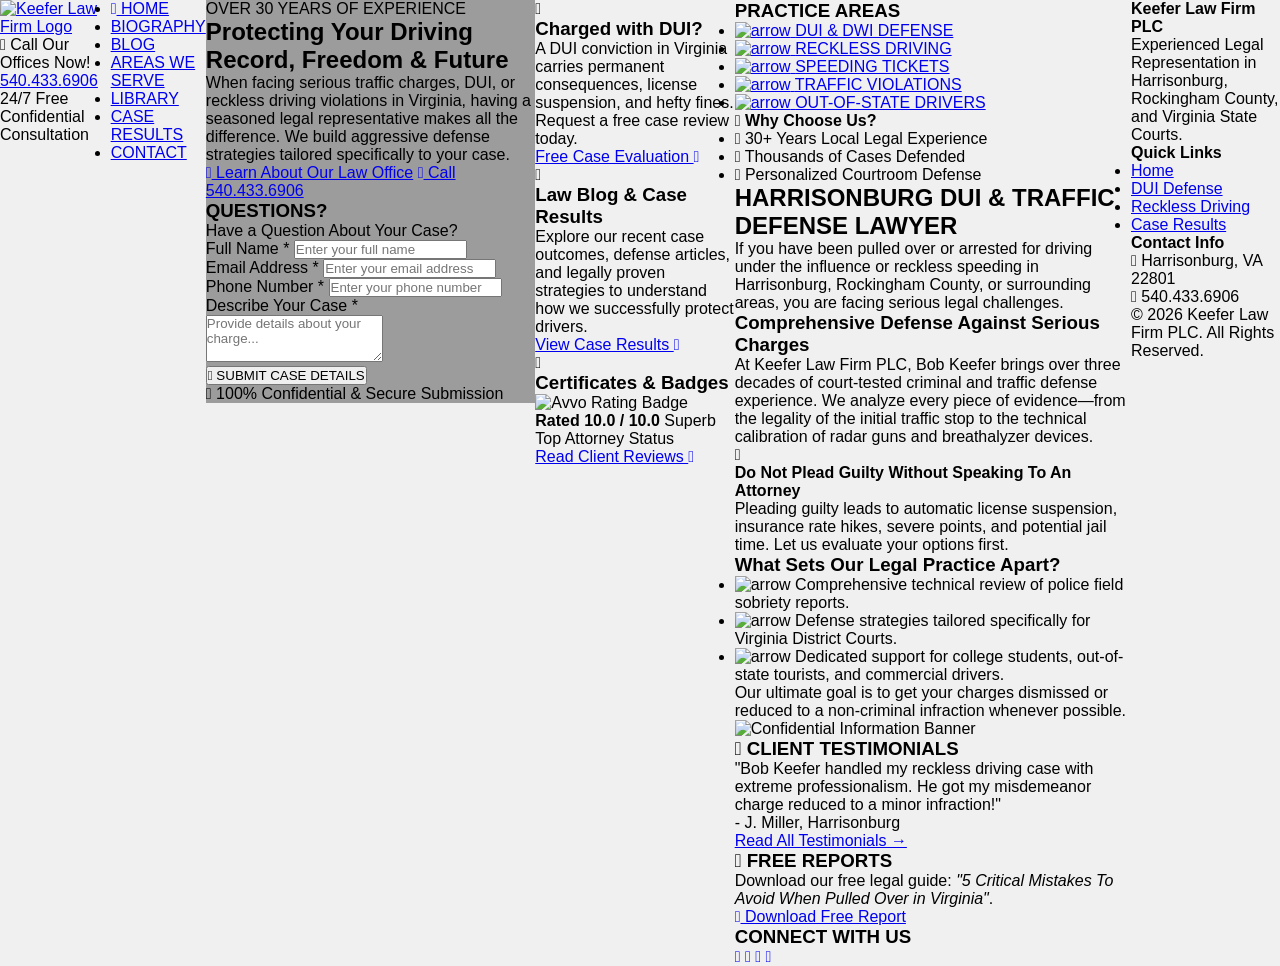
==== index.html @ 9c0788df "Update index.html" ====
<!DOCTYPE html>
<html lang="en">
<head>
    <meta charset="UTF-8">
    <meta name="viewport" content="width=device-width, initial-scale=1.0">
    <meta name="description" content="Keefer Law Firm PLC - Experienced DUI, Reckless Driving, and Traffic Defense Attorneys.">
    <title>Keefer Law Firm PLC | Harrisonburg DUI & Traffic Defense Attorney</title>
    <link rel="stylesheet" href="style.css">
    <link rel="stylesheet" href="https://cdnjs.cloudflare.com/ajax/libs/font-awesome/6.4.0/css/all.min.css">
</head>
<body>

    <header class="site-header">
        <div class="container header-container">
            <div class="logo-area">
                <a href="index.html" class="logo-link">
                    <img src="images/logo.png" alt="Keefer Law Firm Logo" class="site-logo-img">
                </a>
            </div>
            <div class="header-right">
                <div class="phone-box">
                    <span class="call-label"><i class="fa-solid fa-phone-volume"></i> Call Our Offices Now!</span>
                    <a href="tel:5404336906" class="phone-number">540.433.6906</a>
                    <span class="availability">24/7 Free Confidential Consultation</span>
                </div>
            </div>
        </div>
    </header>

    <nav class="main-navigation">
        <div class="container nav-container">
            <ul class="nav-menu">
                <li class="nav-item active"><a href="index.html" class="nav-link"><i class="fa-solid fa-house"></i> HOME</a></li>
                <li class="nav-item"><a href="#" class="nav-link">BIOGRAPHY</a></li>
                <li class="nav-item"><a href="#" class="nav-link">BLOG</a></li>
                <li class="nav-item"><a href="#" class="nav-link">AREAS WE SERVE</a></li>
                <li class="nav-item"><a href="#" class="nav-link">LIBRARY</a></li>
                <li class="nav-item"><a href="#" class="nav-link">CASE RESULTS</a></li>
                <li class="nav-item"><a href="#" class="nav-link">CONTACT</a></li>
            </ul>
        </div>
    </nav>

    <section class="hero-banner-section" style="background-image: linear-gradient(rgba(0,0,0,0.35), rgba(0,0,0,0.35)), url('images/1.png');">
        <div class="container hero-grid">
            
            <div class="hero-left-box">
                <div class="experience-badge">OVER 30 YEARS OF EXPERIENCE</div>
                <h2 class="hero-title">Protecting Your Driving Record, Freedom & Future</h2>
                <p class="hero-description">
                    When facing serious traffic charges, DUI, or reckless driving violations in Virginia, 
                    having a seasoned legal representative makes all the difference. We build aggressive 
                    defense strategies tailored specifically to your case.
                </p>
                <div class="hero-cta-group">
                    <a href="#contact-form" class="btn btn-gold"><i class="fa-solid fa-gavel"></i> Learn About Our Law Office</a>
                    <a href="tel:5404336906" class="btn btn-outline"><i class="fa-solid fa-phone"></i> Call 540.433.6906</a>
                </div>
            </div>

            <div class="hero-form-card" id="contact-form">
                <div class="form-header">
                    <h3>QUESTIONS?</h3>
                    <p>Have a Question About Your Case?</p>
                </div>
                <!-- Action target changed to submission.html -->
                <form action="submission.html" method="GET" class="hero-contact-form">
                    <div class="form-group">
                        <label for="name">Full Name *</label>
                        <input type="text" id="name" name="name" placeholder="Enter your full name" required>
                    </div>
                    <div class="form-group">
                        <label for="email">Email Address *</label>
                        <input type="email" id="email" name="email" placeholder="Enter your email address" required>
                    </div>
                    <div class="form-group">
                        <label for="phone">Phone Number *</label>
                        <input type="tel" id="phone" name="phone" placeholder="Enter your phone number" required>
                    </div>
                    <div class="form-group">
                        <label for="message">Describe Your Case *</label>
                        <textarea id="message" name="message" rows="3" placeholder="Provide details about your charge..." required></textarea>
                    </div>
                    <button type="submit" class="btn btn-submit">
                        <i class="fa-solid fa-paper-plane"></i> SUBMIT CASE DETAILS
                    </button>
                    <p class="form-disclaimer"><i class="fa-solid fa-lock"></i> 100% Confidential & Secure Submission</p>
                </form>
            </div>

        </div>
    </section>

    <section class="middle-features-section">
        <div class="container grid-3-columns">
            
            <div class="feature-card">
                <div class="card-icon-header">
                    <i class="fa-solid fa-clipboard-question card-main-icon"></i>
                    <h3>Charged with DUI?</h3>
                </div>
                <p>A DUI conviction in Virginia carries permanent consequences, license suspension, and hefty fines. Request a free case review today.</p>
                <a href="#" class="card-link">Free Case Evaluation <i class="fa-solid fa-angles-right"></i></a>
            </div>

            <div class="feature-card">
                <div class="card-icon-header">
                    <i class="fa-solid fa-laptop-code card-main-icon"></i>
                    <h3>Law Blog & Case Results</h3>
                </div>
                <p>Explore our recent case outcomes, defense articles, and legally proven strategies to understand how we successfully protect drivers.</p>
                <a href="#" class="card-link">View Case Results <i class="fa-solid fa-angles-right"></i></a>
            </div>

            <div class="feature-card badge-card">
                <div class="card-icon-header">
                    <i class="fa-solid fa-award card-main-icon"></i>
                    <h3>Certificates & Badges</h3>
                </div>
                <div class="badge-display">
                    <img src="images/icon_awards.png" alt="Avvo Rating Badge" class="badge-img">
                    <div class="badge-text">
                        <strong>Rated 10.0 / 10.0</strong>
                        <span>Superb Top Attorney Status</span>
                    </div>
                </div>
                <a href="#" class="card-link">Read Client Reviews <i class="fa-solid fa-angles-right"></i></a>
            </div>

        </div>
    </section>

    <div class="main-body-wrapper">
        <div class="container main-layout-grid">

            <aside class="sidebar-left">
                <div class="sidebar-widget practice-widget">
                    <h3 class="widget-title">PRACTICE AREAS</h3>
                    <ul class="practice-menu">
                        <li>
                            <a href="#" class="btn-practice">
                                <img src="images/2.png" alt="arrow" class="arrow-bullet">
                                <span>DUI & DWI DEFENSE</span>
                            </a>
                        </li>
                        <li>
                            <a href="#" class="btn-practice">
                                <img src="images/2.png" alt="arrow" class="arrow-bullet">
                                <span>RECKLESS DRIVING</span>
                            </a>
                        </li>
                        <li>
                            <a href="#" class="btn-practice">
                                <img src="images/2.png" alt="arrow" class="arrow-bullet">
                                <span>SPEEDING TICKETS</span>
                            </a>
                        </li>
                        <li>
                            <a href="#" class="btn-practice">
                                <img src="images/2.png" alt="arrow" class="arrow-bullet">
                                <span>TRAFFIC VIOLATIONS</span>
                            </a>
                        </li>
                        <li>
                            <a href="#" class="btn-practice">
                                <img src="images/2.png" alt="arrow" class="arrow-bullet">
                                <span>OUT-OF-STATE DRIVERS</span>
                            </a>
                        </li>
                    </ul>
                </div>

                <div class="sidebar-widget info-box-widget">
                    <h4><i class="fa-solid fa-shield-halved"></i> Why Choose Us?</h4>
                    <ul class="check-list">
                        <li><i class="fa-solid fa-check"></i> 30+ Years Local Legal Experience</li>
                        <li><i class="fa-solid fa-check"></i> Thousands of Cases Defended</li>
                        <li><i class="fa-solid fa-check"></i> Personalized Courtroom Defense</li>
                    </ul>
                </div>
            </aside>

            <article class="content-primary">
                <header class="page-article-header">
                    <h1 class="main-page-heading">HARRISONBURG DUI & TRAFFIC DEFENSE LAWYER</h1>
                    <div class="heading-divider"></div>
                </header>

                <p class="lead-paragraph">
                    If you have been pulled over or arrested for driving under the influence or reckless speeding in Harrisonburg, Rockingham County, or surrounding areas, you are facing serious legal challenges.
                </p>

                <h3>Comprehensive Defense Against Serious Charges</h3>
                <p>
                    At Keefer Law Firm PLC, Bob Keefer brings over three decades of court-tested criminal and traffic defense experience. We analyze every piece of evidence—from the legality of the initial traffic stop to the technical calibration of radar guns and breathalyzer devices.
                </p>

                <div class="content-callout">
                    <i class="fa-solid fa-triangle-exclamation callout-icon"></i>
                    <div>
                        <h4>Do Not Plead Guilty Without Speaking To An Attorney</h4>
                        <p>Pleading guilty leads to automatic license suspension, insurance rate hikes, severe points, and potential jail time. Let us evaluate your options first.</p>
                    </div>
                </div>

                <h3>What Sets Our Legal Practice Apart?</h3>
                <ul class="styled-content-list">
                    <li><img src="images/3.png" alt="arrow" class="list-arrow"> Comprehensive technical review of police field sobriety reports.</li>
                    <li><img src="images/3.png" alt="arrow" class="list-arrow"> Defense strategies tailored specifically for Virginia District Courts.</li>
                    <li><img src="images/3.png" alt="arrow" class="list-arrow"> Dedicated support for college students, out-of-state tourists, and commercial drivers.</li>
                </ul>

                <p>
                    Our ultimate goal is to get your charges dismissed or reduced to a non-criminal infraction whenever possible.
                </p>

                <div class="confidential-banner-container">
                    <img src="images/logo0.png" alt="Confidential Information Banner" class="confidential-img">
                </div>
            </article>

            <aside class="sidebar-right">
                <div class="sidebar-widget testimonial-widget">
                    <h3 class="widget-title"><i class="fa-solid fa-quote-left"></i> CLIENT TESTIMONIALS</h3>
                    <div class="testimonial-box">
                        <p class="testimonial-text">
                            "Bob Keefer handled my reckless driving case with extreme professionalism. He got my misdemeanor charge reduced to a minor infraction!"
                        </p>
                        <span class="testimonial-author">- J. Miller, Harrisonburg</span>
                    </div>
                    <a href="#" class="widget-link">Read All Testimonials &rarr;</a>
                </div>

                <div class="sidebar-widget report-widget">
                    <h3 class="widget-title"><i class="fa-solid fa-file-pdf"></i> FREE REPORTS</h3>
                    <p>Download our free legal guide: <em>"5 Critical Mistakes To Avoid When Pulled Over in Virginia"</em>.</p>
                    <a href="#" class="btn btn-download"><i class="fa-solid fa-download"></i> Download Free Report</a>
                </div>

                <div class="sidebar-widget social-connect-widget">
                    <h3 class="widget-title">CONNECT WITH US</h3>
                    <div class="social-links-grid">
                        <a href="#" class="social-btn fb" title="Facebook"><i class="fa-brands fa-facebook-f"></i></a>
                        <a href="#" class="social-btn tw" title="Twitter"><i class="fa-brands fa-x-twitter"></i></a>
                        <a href="#" class="social-btn li" title="LinkedIn"><i class="fa-brands fa-linkedin-in"></i></a>
                        <a href="#" class="social-btn yt" title="YouTube"><i class="fa-brands fa-youtube"></i></a>
                    </div>
                </div>
            </aside>

        </div>
    </div>

    <footer class="site-footer">
        <div class="container footer-top">
            <div class="footer-col">
                <h4>Keefer Law Firm PLC</h4>
                <p>Experienced Legal Representation in Harrisonburg, Rockingham County, and Virginia State Courts.</p>
            </div>
            <div class="footer-col">
                <h4>Quick Links</h4>
                <ul class="footer-links">
                    <li><a href="index.html">Home</a></li>
                    <li><a href="#">DUI Defense</a></li>
                    <li><a href="#">Reckless Driving</a></li>
                    <li><a href="#">Case Results</a></li>
                </ul>
            </div>
            <div class="footer-col">
                <h4>Contact Info</h4>
                <p><i class="fa-solid fa-location-dot"></i> Harrisonburg, VA 22801</p>
                <p><i class="fa-solid fa-phone"></i> 540.433.6906</p>
            </div>
        </div>
        <div class="footer-bottom">
            <div class="container">
                <p>&copy; 2026 Keefer Law Firm PLC. All Rights Reserved.</p>
            </div>
        </div>
    </footer>

</body>
</html>
---- style.css ----
/* --- RESET & BASE STYLES --- */
* {
    box-sizing: border-box !important;
    margin: 0 !important;
    padding: 0 !important;
    font-family: Arial, Helvetica, sans-serif !important;
}

body {
    background-color: #f0f0f0 !important;
    display: flex !important;
    justify-content: center !important;
    align-items: flex-start !important;
    min-height: 100vh !important;
}

/* --- MAIN CONTAINER --- */
.screen-container {
    width: 100% !important;
    max-width: 480px !important;
    background-color: #8B2626 !important;
    position: relative !important;
    overflow: hidden !important;
    box-shadow: 0 4px 15px rgba(0,0,0,0.2) !important;
}

.swipe-hint {
    background-color: #111111 !important;
    color: #ffffff !important;
    text-align: center !important;
    padding: 8px 10px !important;
    font-size: 0.75rem !important;
    font-weight: bold !important;
}

/* --- DASHBOARD (REDCARD.HTML) STYLES --- */
.redcard-hero {
    padding: 30px 20px 40px 20px !important;
    color: #ffffff !important;
}

.redcard-hero .logo-img {
    height: 75px !important;
    width: auto !important;
    margin-bottom: 15px !important;
    display: block !important;
}

.redcard-hero h1 {
    font-size: 2.2rem !important;
    font-weight: 900 !important;
    text-transform: uppercase !important;
    line-height: 1 !important;
    color: #ffffff !important;
}

.redcard-hero h2 {
    font-size: 1.2rem !important;
    font-weight: 800 !important;
    color: #000000 !important;
    margin-top: 4px !important;
    margin-bottom: 20px !important;
}

.redcard-hero p {
    font-size: 0.8rem !important;
    line-height: 1.5 !important;
    margin-bottom: 12px !important;
    color: #ffffff !important;
}

.white-content-section {
    background-color: #ffffff !important;
    padding: 25px 15px !important;
}

.category-block {
    margin-bottom: 30px !important;
}

.category-title {
    font-size: 1.3rem !important;
    font-weight: 900 !important;
    color: #000000 !important;
    text-transform: uppercase !important;
    display: flex !important;
    align-items: center !important;
    margin-bottom: 15px !important;
}

.category-title::before {
    content: '' !important;
    display: inline-block !important;
    width: 0 !important;
    height: 0 !important;
    border-style: solid !important;
    border-width: 0 0 14px 10px !important;
    border-color: transparent transparent #8B2626 transparent !important;
    margin-right: 8px !important;
}

.logo-grid {
    display: grid !important;
    grid-template-columns: repeat(5, 1fr) !important;
    gap: 6px !important;
    text-align: center !important;
}

.grid-item {
    display: flex !important;
    flex-direction: column !important;
    align-items: center !important;
}

.grid-item img {
    width: 45px !important;
    height: 45px !important;
    object-fit: contain !important;
    margin-bottom: 5px !important;
}

.grid-item .title-bold {
    font-size: 0.6rem !important;
    font-weight: 800 !important;
    color: #8B2626 !important;
    text-transform: uppercase !important;
    line-height: 1.1 !important;
}

.grid-item .desc-light {
    font-size: 0.55rem !important;
    font-weight: 600 !important;
    color: #000000 !important;
}

.redcard-footer {
    background-color: #8B2626 !important;
    padding: 30px 20px 80px 20px !important;
    color: #ffffff !important;
}

.redcard-footer h3 {
    font-size: 1.2rem !important;
    font-weight: 900 !important;
    line-height: 1.3 !important;
    text-transform: uppercase !important;
    color: #ffffff !important;
}

/* --- SUBMISSION (SUBMISSION.HTML) STYLES --- */
.top-header {
    background-color: #ffffff !important;
    padding: 12px 20px !important;
    width: 100% !important;
}

.top-header .logo-img {
    height: 50px !important;
    width: auto !important;
    display: block !important;
}

.submission-layout {
    padding: 25px 20px 80px 20px !important;
    color: #ffffff !important;
}

.sub-left-column h1 {
    font-size: 2.2rem !important;
    font-weight: 900 !important;
    margin-bottom: 12px !important;
    color: #ffffff !important;
}

.sub-left-column p.description {
    font-size: 0.8rem !important;
    line-height: 1.4 !important;
    color: #000000 !important;
    margin-bottom: 15px !important;
    font-weight: 600 !important;
}

.sub-left-column h2.deadline-title {
    font-size: 1.1rem !important;
    font-weight: 900 !important;
    color: #000000 !important;
    line-height: 1.3 !important;
    margin-bottom: 25px !important;
}

.input-group {
    margin-bottom: 12px !important;
}

.input-group input[type="text"],
.input-group input[type="email"] {
    width: 100% !important;
    background: transparent !important;
    border: 1px solid #ffffff !important;
    padding: 10px 12px !important;
    color: #ffffff !important;
    font-size: 0.85rem !important;
    outline: none !important;
    border-radius: 0 !important;
}

.input-group input::placeholder,
.award-textbox::placeholder {
    color: #d0d0d0 !important;
}

.award-section-title {
    font-size: 1.2rem !important;
    font-weight: 900 !important;
    color: #000000 !important;
    margin: 20px 0 3px 0 !important;
}

.award-subtitle {
    font-size: 0.68rem !important;
    color: #ffffff !important;
    margin-bottom: 15px !important;
    line-height: 1.2 !important;
}

.award-row {
    margin-bottom: 12px !important;
}

.checkbox-container {
    display: flex !important;
    align-items: center !important;
    font-size: 0.85rem !important;
    font-weight: 800 !important;
    margin-bottom: 6px !important;
    color: #ffffff !important;
    cursor: pointer !important;
}

.checkbox-container input {
    margin-right: 8px !important;
    width: 16px !important;
    height: 16px !important;
    accent-color: #8B2626 !important;
}

.award-textbox {
    width: 100% !important;
    background: rgba(0,0,0,0.15) !important;
    border: 1px solid #ffffff !important;
    padding: 8px 10px !important;
    color: #ffffff !important;
    font-size: 0.8rem !important;
    height: 50px !important;
    resize: none !important;
    outline: none !important;
    border-radius: 0 !important;
}

.btn-wrapper {
    overflow: hidden !important;
}

.success-banner {
    background-color: #ffffff !important;
    color: #000000 !important;
    display: flex !important;
    align-items: center !important;
    justify-content: center !important;
    padding: 10px 20px !important;
    margin-top: 20px !important;
    font-weight: 800 !important;
    font-size: 0.9rem !important;
    float: right !important;
    border: none !important;
}

.success-banner span {
    margin-right: 6px !important;
    font-weight: 900 !important;
}

/* --- BOTTOM ANGLED CUTOUT --- */
.angled-footer-cut::after {
    content: '' !important;
    position: absolute !important;
    bottom: 0 !important;
    right: 0 !important;
    width: 0 !important;
    height: 0 !important;
    border-bottom: 60px solid #f0f0f0 !important;
    border-left: 60px solid transparent !important;
    pointer-events: none !important;
}
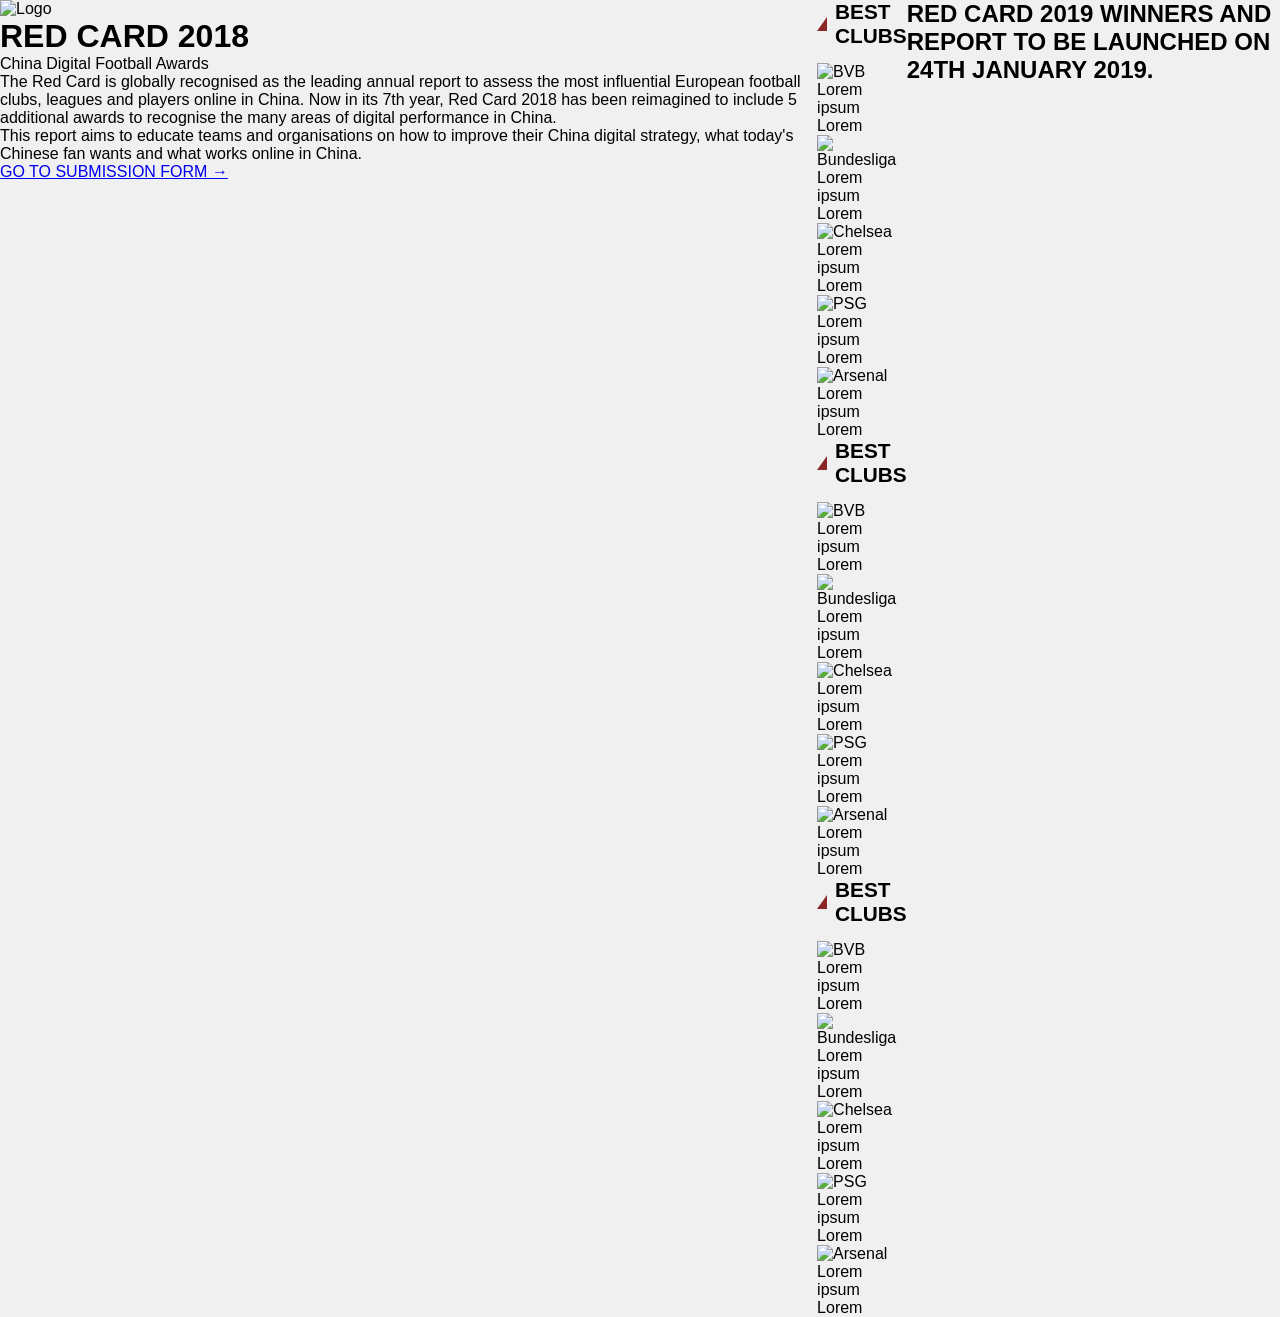
==== commit 3ca2891c: "Update index.html" ====
--- a/index.html
+++ b/index.html
@@ -3,280 +3,65 @@
 <head>
     <meta charset="UTF-8">
     <meta name="viewport" content="width=device-width, initial-scale=1.0">
-    <meta name="description" content="Keefer Law Firm PLC - Experienced DUI, Reckless Driving, and Traffic Defense Attorneys.">
-    <title>Keefer Law Firm PLC | Harrisonburg DUI & Traffic Defense Attorney</title>
+    <title>RED CARD 2018 - China Digital Football Awards</title>
     <link rel="stylesheet" href="style.css">
-    <link rel="stylesheet" href="https://cdnjs.cloudflare.com/ajax/libs/font-awesome/6.4.0/css/all.min.css">
 </head>
 <body>
 
-    <header class="site-header">
-        <div class="container header-container">
-            <div class="logo-area">
-                <a href="index.html" class="logo-link">
-                    <img src="images/logo.png" alt="Keefer Law Firm Logo" class="site-logo-img">
-                </a>
-            </div>
-            <div class="header-right">
-                <div class="phone-box">
-                    <span class="call-label"><i class="fa-solid fa-phone-volume"></i> Call Our Offices Now!</span>
-                    <a href="tel:5404336906" class="phone-number">540.433.6906</a>
-                    <span class="availability">24/7 Free Confidential Consultation</span>
-                </div>
-            </div>
-        </div>
+    <!-- Header / Top Red Section -->
+    <header class="red-banner">
+        <img src="images/logo.png" alt="Logo" class="logo">
+        <h1 class="title">RED CARD 2018</h1>
+        <div class="subtitle">China Digital Football Awards</div>
+
+        <p class="description">
+            The Red Card is globally recognised as the leading annual report to assess the most influential European football clubs, leagues and players online in China. Now in its 7th year, Red Card 2018 has been reimagined to include 5 additional awards to recognise the many areas of digital performance in China.
+        </p>
+        <p class="description">
+            This report aims to educate teams and organisations on how to improve their China digital strategy, what today's Chinese fan wants and what works online in China.
+        </p>
+
+        <a href="submission.html" class="btn-submission">GO TO SUBMISSION FORM &rarr;</a>
     </header>
 
-    <nav class="main-navigation">
-        <div class="container nav-container">
-            <ul class="nav-menu">
-                <li class="nav-item active"><a href="index.html" class="nav-link"><i class="fa-solid fa-house"></i> HOME</a></li>
-                <li class="nav-item"><a href="#" class="nav-link">BIOGRAPHY</a></li>
-                <li class="nav-item"><a href="#" class="nav-link">BLOG</a></li>
-                <li class="nav-item"><a href="#" class="nav-link">AREAS WE SERVE</a></li>
-                <li class="nav-item"><a href="#" class="nav-link">LIBRARY</a></li>
-                <li class="nav-item"><a href="#" class="nav-link">CASE RESULTS</a></li>
-                <li class="nav-item"><a href="#" class="nav-link">CONTACT</a></li>
-            </ul>
+    <!-- Awards Club Categories -->
+    <main class="awards-container">
+
+        <!-- Category 1 -->
+        <div class="category-title">BEST CLUBS</div>
+        <div class="clubs-grid">
+            <div class="club-card"><img src="images/1.png" alt="BVB"><p class="bold">Lorem ipsum</p><p>Lorem</p></div>
+            <div class="club-card"><img src="images/2.png" alt="Bundesliga"><p class="bold">Lorem ipsum</p><p>Lorem</p></div>
+            <div class="club-card"><img src="images/3.png" alt="Chelsea"><p class="bold">Lorem ipsum</p><p>Lorem</p></div>
+            <div class="club-card"><img src="images/4.png" alt="PSG"><p class="bold">Lorem ipsum</p><p>Lorem</p></div>
+            <div class="club-card"><img src="images/5.png" alt="Arsenal"><p class="bold">Lorem ipsum</p><p>Lorem</p></div>
         </div>
-    </nav>
 
-    <section class="hero-banner-section" style="background-image: linear-gradient(rgba(0,0,0,0.35), rgba(0,0,0,0.35)), url('images/1.png');">
-        <div class="container hero-grid">
-            
-            <div class="hero-left-box">
-                <div class="experience-badge">OVER 30 YEARS OF EXPERIENCE</div>
-                <h2 class="hero-title">Protecting Your Driving Record, Freedom & Future</h2>
-                <p class="hero-description">
-                    When facing serious traffic charges, DUI, or reckless driving violations in Virginia, 
-                    having a seasoned legal representative makes all the difference. We build aggressive 
-                    defense strategies tailored specifically to your case.
-                </p>
-                <div class="hero-cta-group">
-                    <a href="#contact-form" class="btn btn-gold"><i class="fa-solid fa-gavel"></i> Learn About Our Law Office</a>
-                    <a href="tel:5404336906" class="btn btn-outline"><i class="fa-solid fa-phone"></i> Call 540.433.6906</a>
-                </div>
-            </div>
+        <!-- Category 2 -->
+        <div class="category-title">BEST CLUBS</div>
+        <div class="clubs-grid">
+            <div class="club-card"><img src="images/1.png" alt="BVB"><p class="bold">Lorem ipsum</p><p>Lorem</p></div>
+            <div class="club-card"><img src="images/2.png" alt="Bundesliga"><p class="bold">Lorem ipsum</p><p>Lorem</p></div>
+            <div class="club-card"><img src="images/3.png" alt="Chelsea"><p class="bold">Lorem ipsum</p><p>Lorem</p></div>
+            <div class="club-card"><img src="images/4.png" alt="PSG"><p class="bold">Lorem ipsum</p><p>Lorem</p></div>
+            <div class="club-card"><img src="images/5.png" alt="Arsenal"><p class="bold">Lorem ipsum</p><p>Lorem</p></div>
+        </div>
 
-            <div class="hero-form-card" id="contact-form">
-                <div class="form-header">
-                    <h3>QUESTIONS?</h3>
-                    <p>Have a Question About Your Case?</p>
-                </div>
-                <!-- Action target changed to submission.html -->
-                <form action="submission.html" method="GET" class="hero-contact-form">
-                    <div class="form-group">
-                        <label for="name">Full Name *</label>
-                        <input type="text" id="name" name="name" placeholder="Enter your full name" required>
-                    </div>
-                    <div class="form-group">
-                        <label for="email">Email Address *</label>
-                        <input type="email" id="email" name="email" placeholder="Enter your email address" required>
-                    </div>
-                    <div class="form-group">
-                        <label for="phone">Phone Number *</label>
-                        <input type="tel" id="phone" name="phone" placeholder="Enter your phone number" required>
-                    </div>
-                    <div class="form-group">
-                        <label for="message">Describe Your Case *</label>
-                        <textarea id="message" name="message" rows="3" placeholder="Provide details about your charge..." required></textarea>
-                    </div>
-                    <button type="submit" class="btn btn-submit">
-                        <i class="fa-solid fa-paper-plane"></i> SUBMIT CASE DETAILS
-                    </button>
-                    <p class="form-disclaimer"><i class="fa-solid fa-lock"></i> 100% Confidential & Secure Submission</p>
-                </form>
-            </div>
+        <!-- Category 3 -->
+        <div class="category-title">BEST CLUBS</div>
+        <div class="clubs-grid">
+            <div class="club-card"><img src="images/1.png" alt="BVB"><p class="bold">Lorem ipsum</p><p>Lorem</p></div>
+            <div class="club-card"><img src="images/2.png" alt="Bundesliga"><p class="bold">Lorem ipsum</p><p>Lorem</p></div>
+            <div class="club-card"><img src="images/3.png" alt="Chelsea"><p class="bold">Lorem ipsum</p><p>Lorem</p></div>
+            <div class="club-card"><img src="images/4.png" alt="PSG"><p class="bold">Lorem ipsum</p><p>Lorem</p></div>
+            <div class="club-card"><img src="images/5.png" alt="Arsenal"><p class="bold">Lorem ipsum</p><p>Lorem</p></div>
+        </div>
 
-        </div>
-    </section>
+    </main>
 
-    <section class="middle-features-section">
-        <div class="container grid-3-columns">
-            
-            <div class="feature-card">
-                <div class="card-icon-header">
-                    <i class="fa-solid fa-clipboard-question card-main-icon"></i>
-                    <h3>Charged with DUI?</h3>
-                </div>
-                <p>A DUI conviction in Virginia carries permanent consequences, license suspension, and hefty fines. Request a free case review today.</p>
-                <a href="#" class="card-link">Free Case Evaluation <i class="fa-solid fa-angles-right"></i></a>
-            </div>
-
-            <div class="feature-card">
-                <div class="card-icon-header">
-                    <i class="fa-solid fa-laptop-code card-main-icon"></i>
-                    <h3>Law Blog & Case Results</h3>
-                </div>
-                <p>Explore our recent case outcomes, defense articles, and legally proven strategies to understand how we successfully protect drivers.</p>
-                <a href="#" class="card-link">View Case Results <i class="fa-solid fa-angles-right"></i></a>
-            </div>
-
-            <div class="feature-card badge-card">
-                <div class="card-icon-header">
-                    <i class="fa-solid fa-award card-main-icon"></i>
-                    <h3>Certificates & Badges</h3>
-                </div>
-                <div class="badge-display">
-                    <img src="images/icon_awards.png" alt="Avvo Rating Badge" class="badge-img">
-                    <div class="badge-text">
-                        <strong>Rated 10.0 / 10.0</strong>
-                        <span>Superb Top Attorney Status</span>
-                    </div>
-                </div>
-                <a href="#" class="card-link">Read Client Reviews <i class="fa-solid fa-angles-right"></i></a>
-            </div>
-
-        </div>
-    </section>
-
-    <div class="main-body-wrapper">
-        <div class="container main-layout-grid">
-
-            <aside class="sidebar-left">
-                <div class="sidebar-widget practice-widget">
-                    <h3 class="widget-title">PRACTICE AREAS</h3>
-                    <ul class="practice-menu">
-                        <li>
-                            <a href="#" class="btn-practice">
-                                <img src="images/2.png" alt="arrow" class="arrow-bullet">
-                                <span>DUI & DWI DEFENSE</span>
-                            </a>
-                        </li>
-                        <li>
-                            <a href="#" class="btn-practice">
-                                <img src="images/2.png" alt="arrow" class="arrow-bullet">
-                                <span>RECKLESS DRIVING</span>
-                            </a>
-                        </li>
-                        <li>
-                            <a href="#" class="btn-practice">
-                                <img src="images/2.png" alt="arrow" class="arrow-bullet">
-                                <span>SPEEDING TICKETS</span>
-                            </a>
-                        </li>
-                        <li>
-                            <a href="#" class="btn-practice">
-                                <img src="images/2.png" alt="arrow" class="arrow-bullet">
-                                <span>TRAFFIC VIOLATIONS</span>
-                            </a>
-                        </li>
-                        <li>
-                            <a href="#" class="btn-practice">
-                                <img src="images/2.png" alt="arrow" class="arrow-bullet">
-                                <span>OUT-OF-STATE DRIVERS</span>
-                            </a>
-                        </li>
-                    </ul>
-                </div>
-
-                <div class="sidebar-widget info-box-widget">
-                    <h4><i class="fa-solid fa-shield-halved"></i> Why Choose Us?</h4>
-                    <ul class="check-list">
-                        <li><i class="fa-solid fa-check"></i> 30+ Years Local Legal Experience</li>
-                        <li><i class="fa-solid fa-check"></i> Thousands of Cases Defended</li>
-                        <li><i class="fa-solid fa-check"></i> Personalized Courtroom Defense</li>
-                    </ul>
-                </div>
-            </aside>
-
-            <article class="content-primary">
-                <header class="page-article-header">
-                    <h1 class="main-page-heading">HARRISONBURG DUI & TRAFFIC DEFENSE LAWYER</h1>
-                    <div class="heading-divider"></div>
-                </header>
-
-                <p class="lead-paragraph">
-                    If you have been pulled over or arrested for driving under the influence or reckless speeding in Harrisonburg, Rockingham County, or surrounding areas, you are facing serious legal challenges.
-                </p>
-
-                <h3>Comprehensive Defense Against Serious Charges</h3>
-                <p>
-                    At Keefer Law Firm PLC, Bob Keefer brings over three decades of court-tested criminal and traffic defense experience. We analyze every piece of evidence—from the legality of the initial traffic stop to the technical calibration of radar guns and breathalyzer devices.
-                </p>
-
-                <div class="content-callout">
-                    <i class="fa-solid fa-triangle-exclamation callout-icon"></i>
-                    <div>
-                        <h4>Do Not Plead Guilty Without Speaking To An Attorney</h4>
-                        <p>Pleading guilty leads to automatic license suspension, insurance rate hikes, severe points, and potential jail time. Let us evaluate your options first.</p>
-                    </div>
-                </div>
-
-                <h3>What Sets Our Legal Practice Apart?</h3>
-                <ul class="styled-content-list">
-                    <li><img src="images/3.png" alt="arrow" class="list-arrow"> Comprehensive technical review of police field sobriety reports.</li>
-                    <li><img src="images/3.png" alt="arrow" class="list-arrow"> Defense strategies tailored specifically for Virginia District Courts.</li>
-                    <li><img src="images/3.png" alt="arrow" class="list-arrow"> Dedicated support for college students, out-of-state tourists, and commercial drivers.</li>
-                </ul>
-
-                <p>
-                    Our ultimate goal is to get your charges dismissed or reduced to a non-criminal infraction whenever possible.
-                </p>
-
-                <div class="confidential-banner-container">
-                    <img src="images/logo0.png" alt="Confidential Information Banner" class="confidential-img">
-                </div>
-            </article>
-
-            <aside class="sidebar-right">
-                <div class="sidebar-widget testimonial-widget">
-                    <h3 class="widget-title"><i class="fa-solid fa-quote-left"></i> CLIENT TESTIMONIALS</h3>
-                    <div class="testimonial-box">
-                        <p class="testimonial-text">
-                            "Bob Keefer handled my reckless driving case with extreme professionalism. He got my misdemeanor charge reduced to a minor infraction!"
-                        </p>
-                        <span class="testimonial-author">- J. Miller, Harrisonburg</span>
-                    </div>
-                    <a href="#" class="widget-link">Read All Testimonials &rarr;</a>
-                </div>
-
-                <div class="sidebar-widget report-widget">
-                    <h3 class="widget-title"><i class="fa-solid fa-file-pdf"></i> FREE REPORTS</h3>
-                    <p>Download our free legal guide: <em>"5 Critical Mistakes To Avoid When Pulled Over in Virginia"</em>.</p>
-                    <a href="#" class="btn btn-download"><i class="fa-solid fa-download"></i> Download Free Report</a>
-                </div>
-
-                <div class="sidebar-widget social-connect-widget">
-                    <h3 class="widget-title">CONNECT WITH US</h3>
-                    <div class="social-links-grid">
-                        <a href="#" class="social-btn fb" title="Facebook"><i class="fa-brands fa-facebook-f"></i></a>
-                        <a href="#" class="social-btn tw" title="Twitter"><i class="fa-brands fa-x-twitter"></i></a>
-                        <a href="#" class="social-btn li" title="LinkedIn"><i class="fa-brands fa-linkedin-in"></i></a>
-                        <a href="#" class="social-btn yt" title="YouTube"><i class="fa-brands fa-youtube"></i></a>
-                    </div>
-                </div>
-            </aside>
-
-        </div>
-    </div>
-
-    <footer class="site-footer">
-        <div class="container footer-top">
-            <div class="footer-col">
-                <h4>Keefer Law Firm PLC</h4>
-                <p>Experienced Legal Representation in Harrisonburg, Rockingham County, and Virginia State Courts.</p>
-            </div>
-            <div class="footer-col">
-                <h4>Quick Links</h4>
-                <ul class="footer-links">
-                    <li><a href="index.html">Home</a></li>
-                    <li><a href="#">DUI Defense</a></li>
-                    <li><a href="#">Reckless Driving</a></li>
-                    <li><a href="#">Case Results</a></li>
-                </ul>
-            </div>
-            <div class="footer-col">
-                <h4>Contact Info</h4>
-                <p><i class="fa-solid fa-location-dot"></i> Harrisonburg, VA 22801</p>
-                <p><i class="fa-solid fa-phone"></i> 540.433.6906</p>
-            </div>
-        </div>
-        <div class="footer-bottom">
-            <div class="container">
-                <p>&copy; 2026 Keefer Law Firm PLC. All Rights Reserved.</p>
-            </div>
-        </div>
+    <!-- Footer Banner -->
+    <footer class="bottom-banner">
+        <h2>RED CARD 2019 WINNERS AND REPORT TO BE LAUNCHED ON 24TH JANUARY 2019.</h2>
     </footer>
 
 </body>
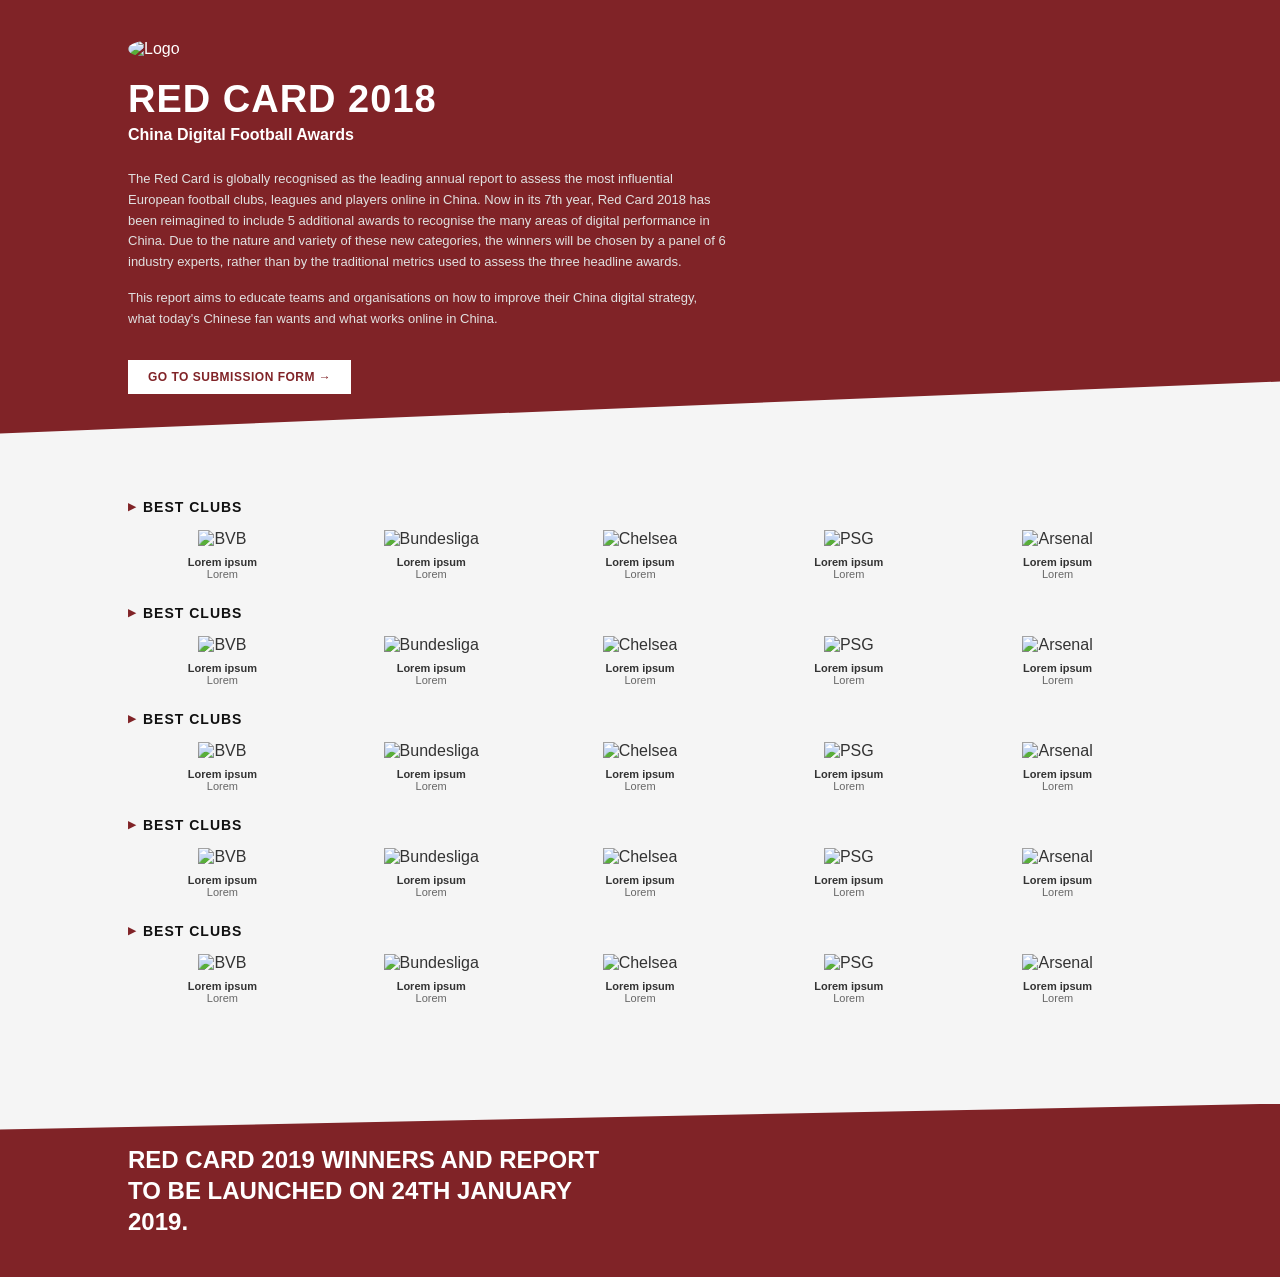
==== commit dc6d2cd2: "Update index.html" ====
--- a/index.html
+++ b/index.html
@@ -3,19 +3,19 @@
 <head>
     <meta charset="UTF-8">
     <meta name="viewport" content="width=device-width, initial-scale=1.0">
-    <title>RED CARD 2018 - China Digital Football Awards</title>
+    <title>RED CARD 2018</title>
     <link rel="stylesheet" href="style.css">
 </head>
 <body>
 
-    <!-- Header / Top Red Section -->
+    <!-- Header Section -->
     <header class="red-banner">
         <img src="images/logo.png" alt="Logo" class="logo">
         <h1 class="title">RED CARD 2018</h1>
         <div class="subtitle">China Digital Football Awards</div>
 
         <p class="description">
-            The Red Card is globally recognised as the leading annual report to assess the most influential European football clubs, leagues and players online in China. Now in its 7th year, Red Card 2018 has been reimagined to include 5 additional awards to recognise the many areas of digital performance in China.
+            The Red Card is globally recognised as the leading annual report to assess the most influential European football clubs, leagues and players online in China. Now in its 7th year, Red Card 2018 has been reimagined to include 5 additional awards to recognise the many areas of digital performance in China. Due to the nature and variety of these new categories, the winners will be chosen by a panel of 6 industry experts, rather than by the traditional metrics used to assess the three headline awards.
         </p>
         <p class="description">
             This report aims to educate teams and organisations on how to improve their China digital strategy, what today's Chinese fan wants and what works online in China.
@@ -24,42 +24,72 @@
         <a href="submission.html" class="btn-submission">GO TO SUBMISSION FORM &rarr;</a>
     </header>
 
-    <!-- Awards Club Categories -->
+    <!-- Awards Section -->
     <main class="awards-container">
 
-        <!-- Category 1 -->
-        <div class="category-title">BEST CLUBS</div>
-        <div class="clubs-grid">
-            <div class="club-card"><img src="images/1.png" alt="BVB"><p class="bold">Lorem ipsum</p><p>Lorem</p></div>
-            <div class="club-card"><img src="images/2.png" alt="Bundesliga"><p class="bold">Lorem ipsum</p><p>Lorem</p></div>
-            <div class="club-card"><img src="images/3.png" alt="Chelsea"><p class="bold">Lorem ipsum</p><p>Lorem</p></div>
-            <div class="club-card"><img src="images/4.png" alt="PSG"><p class="bold">Lorem ipsum</p><p>Lorem</p></div>
-            <div class="club-card"><img src="images/5.png" alt="Arsenal"><p class="bold">Lorem ipsum</p><p>Lorem</p></div>
+        <!-- Row 1 -->
+        <div class="category-block">
+            <div class="category-title">BEST CLUBS</div>
+            <div class="clubs-grid">
+                <div class="club-card"><img src="images/bvb.png" alt="BVB"><p class="bold">Lorem ipsum</p><p>Lorem</p></div>
+                <div class="club-card"><img src="images/bundesliga.png" alt="Bundesliga"><p class="bold">Lorem ipsum</p><p>Lorem</p></div>
+                <div class="club-card"><img src="images/chelsea.png" alt="Chelsea"><p class="bold">Lorem ipsum</p><p>Lorem</p></div>
+                <div class="club-card"><img src="images/psg.png" alt="PSG"><p class="bold">Lorem ipsum</p><p>Lorem</p></div>
+                <div class="club-card"><img src="images/arsenal.png" alt="Arsenal"><p class="bold">Lorem ipsum</p><p>Lorem</p></div>
+            </div>
         </div>
 
-        <!-- Category 2 -->
-        <div class="category-title">BEST CLUBS</div>
-        <div class="clubs-grid">
-            <div class="club-card"><img src="images/1.png" alt="BVB"><p class="bold">Lorem ipsum</p><p>Lorem</p></div>
-            <div class="club-card"><img src="images/2.png" alt="Bundesliga"><p class="bold">Lorem ipsum</p><p>Lorem</p></div>
-            <div class="club-card"><img src="images/3.png" alt="Chelsea"><p class="bold">Lorem ipsum</p><p>Lorem</p></div>
-            <div class="club-card"><img src="images/4.png" alt="PSG"><p class="bold">Lorem ipsum</p><p>Lorem</p></div>
-            <div class="club-card"><img src="images/5.png" alt="Arsenal"><p class="bold">Lorem ipsum</p><p>Lorem</p></div>
+        <!-- Row 2 -->
+        <div class="category-block">
+            <div class="category-title">BEST CLUBS</div>
+            <div class="clubs-grid">
+                <div class="club-card"><img src="images/bvb.png" alt="BVB"><p class="bold">Lorem ipsum</p><p>Lorem</p></div>
+                <div class="club-card"><img src="images/bundesliga.png" alt="Bundesliga"><p class="bold">Lorem ipsum</p><p>Lorem</p></div>
+                <div class="club-card"><img src="images/chelsea.png" alt="Chelsea"><p class="bold">Lorem ipsum</p><p>Lorem</p></div>
+                <div class="club-card"><img src="images/psg.png" alt="PSG"><p class="bold">Lorem ipsum</p><p>Lorem</p></div>
+                <div class="club-card"><img src="images/arsenal.png" alt="Arsenal"><p class="bold">Lorem ipsum</p><p>Lorem</p></div>
+            </div>
         </div>
 
-        <!-- Category 3 -->
-        <div class="category-title">BEST CLUBS</div>
-        <div class="clubs-grid">
-            <div class="club-card"><img src="images/1.png" alt="BVB"><p class="bold">Lorem ipsum</p><p>Lorem</p></div>
-            <div class="club-card"><img src="images/2.png" alt="Bundesliga"><p class="bold">Lorem ipsum</p><p>Lorem</p></div>
-            <div class="club-card"><img src="images/3.png" alt="Chelsea"><p class="bold">Lorem ipsum</p><p>Lorem</p></div>
-            <div class="club-card"><img src="images/4.png" alt="PSG"><p class="bold">Lorem ipsum</p><p>Lorem</p></div>
-            <div class="club-card"><img src="images/5.png" alt="Arsenal"><p class="bold">Lorem ipsum</p><p>Lorem</p></div>
+        <!-- Row 3 -->
+        <div class="category-block">
+            <div class="category-title">BEST CLUBS</div>
+            <div class="clubs-grid">
+                <div class="club-card"><img src="images/bvb.png" alt="BVB"><p class="bold">Lorem ipsum</p><p>Lorem</p></div>
+                <div class="club-card"><img src="images/bundesliga.png" alt="Bundesliga"><p class="bold">Lorem ipsum</p><p>Lorem</p></div>
+                <div class="club-card"><img src="images/chelsea.png" alt="Chelsea"><p class="bold">Lorem ipsum</p><p>Lorem</p></div>
+                <div class="club-card"><img src="images/psg.png" alt="PSG"><p class="bold">Lorem ipsum</p><p>Lorem</p></div>
+                <div class="club-card"><img src="images/arsenal.png" alt="Arsenal"><p class="bold">Lorem ipsum</p><p>Lorem</p></div>
+            </div>
+        </div>
+
+        <!-- Row 4 -->
+        <div class="category-block">
+            <div class="category-title">BEST CLUBS</div>
+            <div class="clubs-grid">
+                <div class="club-card"><img src="images/bvb.png" alt="BVB"><p class="bold">Lorem ipsum</p><p>Lorem</p></div>
+                <div class="club-card"><img src="images/bundesliga.png" alt="Bundesliga"><p class="bold">Lorem ipsum</p><p>Lorem</p></div>
+                <div class="club-card"><img src="images/chelsea.png" alt="Chelsea"><p class="bold">Lorem ipsum</p><p>Lorem</p></div>
+                <div class="club-card"><img src="images/psg.png" alt="PSG"><p class="bold">Lorem ipsum</p><p>Lorem</p></div>
+                <div class="club-card"><img src="images/arsenal.png" alt="Arsenal"><p class="bold">Lorem ipsum</p><p>Lorem</p></div>
+            </div>
+        </div>
+
+        <!-- Row 5 -->
+        <div class="category-block">
+            <div class="category-title">BEST CLUBS</div>
+            <div class="clubs-grid">
+                <div class="club-card"><img src="images/bvb.png" alt="BVB"><p class="bold">Lorem ipsum</p><p>Lorem</p></div>
+                <div class="club-card"><img src="images/bundesliga.png" alt="Bundesliga"><p class="bold">Lorem ipsum</p><p>Lorem</p></div>
+                <div class="club-card"><img src="images/chelsea.png" alt="Chelsea"><p class="bold">Lorem ipsum</p><p>Lorem</p></div>
+                <div class="club-card"><img src="images/psg.png" alt="PSG"><p class="bold">Lorem ipsum</p><p>Lorem</p></div>
+                <div class="club-card"><img src="images/arsenal.png" alt="Arsenal"><p class="bold">Lorem ipsum</p><p>Lorem</p></div>
+            </div>
         </div>
 
     </main>
 
-    <!-- Footer Banner -->
+    <!-- Footer Section -->
     <footer class="bottom-banner">
         <h2>RED CARD 2019 WINNERS AND REPORT TO BE LAUNCHED ON 24TH JANUARY 2019.</h2>
     </footer>
--- a/style.css
+++ b/style.css
@@ -1,294 +1,188 @@
-/* --- RESET & BASE STYLES --- */
 * {
-    box-sizing: border-box !important;
-    margin: 0 !important;
-    padding: 0 !important;
-    font-family: Arial, Helvetica, sans-serif !important;
+    margin: 0;
+    padding: 0;
+    box-sizing: border-box;
+    font-family: 'Arial', sans-serif;
 }
 
 body {
-    background-color: #f0f0f0 !important;
-    display: flex !important;
-    justify-content: center !important;
-    align-items: flex-start !important;
-    min-height: 100vh !important;
+    background-color: #f5f5f5;
+    color: #333;
 }
 
-/* --- MAIN CONTAINER --- */
-.screen-container {
-    width: 100% !important;
-    max-width: 480px !important;
-    background-color: #8B2626 !important;
-    position: relative !important;
-    overflow: hidden !important;
-    box-shadow: 0 4px 15px rgba(0,0,0,0.2) !important;
+/* Header & Banner styling */
+.red-banner {
+    background-color: #802327;
+    color: #ffffff;
+    padding: 40px 10%;
+    position: relative;
+    clip-path: polygon(0 0, 100% 0, 100% 88%, 0 100%);
 }
 
-.swipe-hint {
-    background-color: #111111 !important;
-    color: #ffffff !important;
-    text-align: center !important;
-    padding: 8px 10px !important;
-    font-size: 0.75rem !important;
-    font-weight: bold !important;
+.logo {
+    width: 60px;
+    height: 60px;
+    border-radius: 50%;
+    margin-bottom: 20px;
 }
 
-/* --- DASHBOARD (REDCARD.HTML) STYLES --- */
-.redcard-hero {
-    padding: 30px 20px 40px 20px !important;
-    color: #ffffff !important;
+.title {
+    font-size: 38px;
+    font-weight: 900;
+    letter-spacing: 1px;
+    margin-bottom: 5px;
 }
 
-.redcard-hero .logo-img {
-    height: 75px !important;
-    width: auto !important;
-    margin-bottom: 15px !important;
-    display: block !important;
+.subtitle {
+    font-size: 16px;
+    font-weight: bold;
+    margin-bottom: 25px;
 }
 
-.redcard-hero h1 {
-    font-size: 2.2rem !important;
-    font-weight: 900 !important;
-    text-transform: uppercase !important;
-    line-height: 1 !important;
-    color: #ffffff !important;
+.description {
+    font-size: 13px;
+    line-height: 1.6;
+    max-width: 600px;
+    color: #e0e0e0;
+    margin-bottom: 15px;
 }
 
-.redcard-hero h2 {
-    font-size: 1.2rem !important;
-    font-weight: 800 !important;
-    color: #000000 !important;
-    margin-top: 4px !important;
-    margin-bottom: 20px !important;
+.btn-submission {
+    display: inline-block;
+    background-color: #ffffff;
+    color: #802327;
+    padding: 10px 20px;
+    font-weight: bold;
+    font-size: 12px;
+    text-decoration: none;
+    margin-top: 15px;
+    letter-spacing: 0.5px;
 }
 
-.redcard-hero p {
-    font-size: 0.8rem !important;
-    line-height: 1.5 !important;
-    margin-bottom: 12px !important;
-    color: #ffffff !important;
-}
-
-.white-content-section {
-    background-color: #ffffff !important;
-    padding: 25px 15px !important;
-}
-
-.category-block {
-    margin-bottom: 30px !important;
+/* Awards Sections Grid */
+.awards-container {
+    padding: 40px 10%;
 }
 
 .category-title {
-    font-size: 1.3rem !important;
-    font-weight: 900 !important;
-    color: #000000 !important;
-    text-transform: uppercase !important;
-    display: flex !important;
-    align-items: center !important;
-    margin-bottom: 15px !important;
+    color: #111;
+    font-size: 14px;
+    font-weight: 900;
+    letter-spacing: 1px;
+    margin: 25px 0 15px 0;
+    display: flex;
+    align-items: center;
 }
 
 .category-title::before {
-    content: '' !important;
-    display: inline-block !important;
-    width: 0 !important;
-    height: 0 !important;
-    border-style: solid !important;
-    border-width: 0 0 14px 10px !important;
-    border-color: transparent transparent #8B2626 transparent !important;
-    margin-right: 8px !important;
+    content: "▶ ";
+    color: #802327;
+    font-size: 10px;
+    margin-right: 6px;
 }
 
-.logo-grid {
-    display: grid !important;
-    grid-template-columns: repeat(5, 1fr) !important;
-    gap: 6px !important;
-    text-align: center !important;
+.clubs-grid {
+    display: grid;
+    grid-template-columns: repeat(5, 1fr);
+    gap: 20px;
+    margin-bottom: 20px;
 }
 
-.grid-item {
-    display: flex !important;
-    flex-direction: column !important;
-    align-items: center !important;
+.club-card {
+    text-align: center;
 }
 
-.grid-item img {
-    width: 45px !important;
-    height: 45px !important;
-    object-fit: contain !important;
-    margin-bottom: 5px !important;
+.club-card img {
+    height: 60px;
+    width: auto;
+    object-fit: contain;
+    margin: 0 auto 8px auto;
 }
 
-.grid-item .title-bold {
-    font-size: 0.6rem !important;
-    font-weight: 800 !important;
-    color: #8B2626 !important;
-    text-transform: uppercase !important;
-    line-height: 1.1 !important;
+.club-card p {
+    font-size: 11px;
+    color: #666;
+    margin: 0;
 }
 
-.grid-item .desc-light {
-    font-size: 0.55rem !important;
-    font-weight: 600 !important;
-    color: #000000 !important;
+.club-card p.bold {
+    font-weight: bold;
+    color: #333;
 }
 
-.redcard-footer {
-    background-color: #8B2626 !important;
-    padding: 30px 20px 80px 20px !important;
-    color: #ffffff !important;
+/* Bottom Announcement Banner */
+.bottom-banner {
+    background-color: #802327;
+    color: white;
+    padding: 40px 10%;
+    margin-top: 40px;
+    clip-path: polygon(0 15%, 100% 0, 100% 100%, 0 100%);
 }
 
-.redcard-footer h3 {
-    font-size: 1.2rem !important;
-    font-weight: 900 !important;
-    line-height: 1.3 !important;
-    text-transform: uppercase !important;
-    color: #ffffff !important;
+.bottom-banner h2 {
+    font-size: 24px;
+    font-weight: 900;
+    max-width: 500px;
+    line-height: 1.3;
 }
 
-/* --- SUBMISSION (SUBMISSION.HTML) STYLES --- */
-.top-header {
-    background-color: #ffffff !important;
-    padding: 12px 20px !important;
-    width: 100% !important;
+/* Submission Page Layout */
+.submission-page {
+    background-color: #802327;
+    color: white;
+    min-height: 100vh;
+    padding: 40px 10%;
+    clip-path: polygon(0 0, 100% 0, 100% 95%, 0 100%);
 }
 
-.top-header .logo-img {
-    height: 50px !important;
-    width: auto !important;
-    display: block !important;
+.submission-grid {
+    display: grid;
+    grid-template-columns: 1fr 1fr;
+    gap: 50px;
+    margin-top: 20px;
 }
 
-.submission-layout {
-    padding: 25px 20px 80px 20px !important;
-    color: #ffffff !important;
+.form-group-input {
+    margin-bottom: 12px;
 }
 
-.sub-left-column h1 {
-    font-size: 2.2rem !important;
-    font-weight: 900 !important;
-    margin-bottom: 12px !important;
-    color: #ffffff !important;
+.form-group-input input, .form-group-input textarea {
+    width: 100%;
+    padding: 10px;
+    background: rgba(0, 0, 0, 0.2);
+    border: 1px solid rgba(255, 255, 255, 0.3);
+    color: white;
+    font-size: 12px;
 }
 
-.sub-left-column p.description {
-    font-size: 0.8rem !important;
-    line-height: 1.4 !important;
-    color: #000000 !important;
-    margin-bottom: 15px !important;
-    font-weight: 600 !important;
+.form-group-input input::placeholder, .form-group-input textarea::placeholder {
+    color: #ccc;
 }
 
-.sub-left-column h2.deadline-title {
-    font-size: 1.1rem !important;
-    font-weight: 900 !important;
-    color: #000000 !important;
-    line-height: 1.3 !important;
-    margin-bottom: 25px !important;
+.checkbox-section {
+    margin-top: 20px;
 }
 
-.input-group {
-    margin-bottom: 12px !important;
+.checkbox-item {
+    margin-bottom: 15px;
 }
 
-.input-group input[type="text"],
-.input-group input[type="email"] {
-    width: 100% !important;
-    background: transparent !important;
-    border: 1px solid #ffffff !important;
-    padding: 10px 12px !important;
-    color: #ffffff !important;
-    font-size: 0.85rem !important;
-    outline: none !important;
-    border-radius: 0 !important;
+.checkbox-label {
+    font-size: 13px;
+    font-weight: bold;
+    display: flex;
+    align-items: center;
+    gap: 8px;
+    margin-bottom: 6px;
 }
 
-.input-group input::placeholder,
-.award-textbox::placeholder {
-    color: #d0d0d0 !important;
+.btn-submit-app {
+    width: 100%;
+    background: white;
+    color: #802327;
+    border: none;
+    padding: 12px;
+    font-weight: bold;
+    cursor: pointer;
+    margin-top: 15px;
 }
-
-.award-section-title {
-    font-size: 1.2rem !important;
-    font-weight: 900 !important;
-    color: #000000 !important;
-    margin: 20px 0 3px 0 !important;
-}
-
-.award-subtitle {
-    font-size: 0.68rem !important;
-    color: #ffffff !important;
-    margin-bottom: 15px !important;
-    line-height: 1.2 !important;
-}
-
-.award-row {
-    margin-bottom: 12px !important;
-}
-
-.checkbox-container {
-    display: flex !important;
-    align-items: center !important;
-    font-size: 0.85rem !important;
-    font-weight: 800 !important;
-    margin-bottom: 6px !important;
-    color: #ffffff !important;
-    cursor: pointer !important;
-}
-
-.checkbox-container input {
-    margin-right: 8px !important;
-    width: 16px !important;
-    height: 16px !important;
-    accent-color: #8B2626 !important;
-}
-
-.award-textbox {
-    width: 100% !important;
-    background: rgba(0,0,0,0.15) !important;
-    border: 1px solid #ffffff !important;
-    padding: 8px 10px !important;
-    color: #ffffff !important;
-    font-size: 0.8rem !important;
-    height: 50px !important;
-    resize: none !important;
-    outline: none !important;
-    border-radius: 0 !important;
-}
-
-.btn-wrapper {
-    overflow: hidden !important;
-}
-
-.success-banner {
-    background-color: #ffffff !important;
-    color: #000000 !important;
-    display: flex !important;
-    align-items: center !important;
-    justify-content: center !important;
-    padding: 10px 20px !important;
-    margin-top: 20px !important;
-    font-weight: 800 !important;
-    font-size: 0.9rem !important;
-    float: right !important;
-    border: none !important;
-}
-
-.success-banner span {
-    margin-right: 6px !important;
-    font-weight: 900 !important;
-}
-
-/* --- BOTTOM ANGLED CUTOUT --- */
-.angled-footer-cut::after {
-    content: '' !important;
-    position: absolute !important;
-    bottom: 0 !important;
-    right: 0 !important;
-    width: 0 !important;
-    height: 0 !important;
-    border-bottom: 60px solid #f0f0f0 !important;
-    border-left: 60px solid transparent !important;
-    pointer-events: none !important;
-}
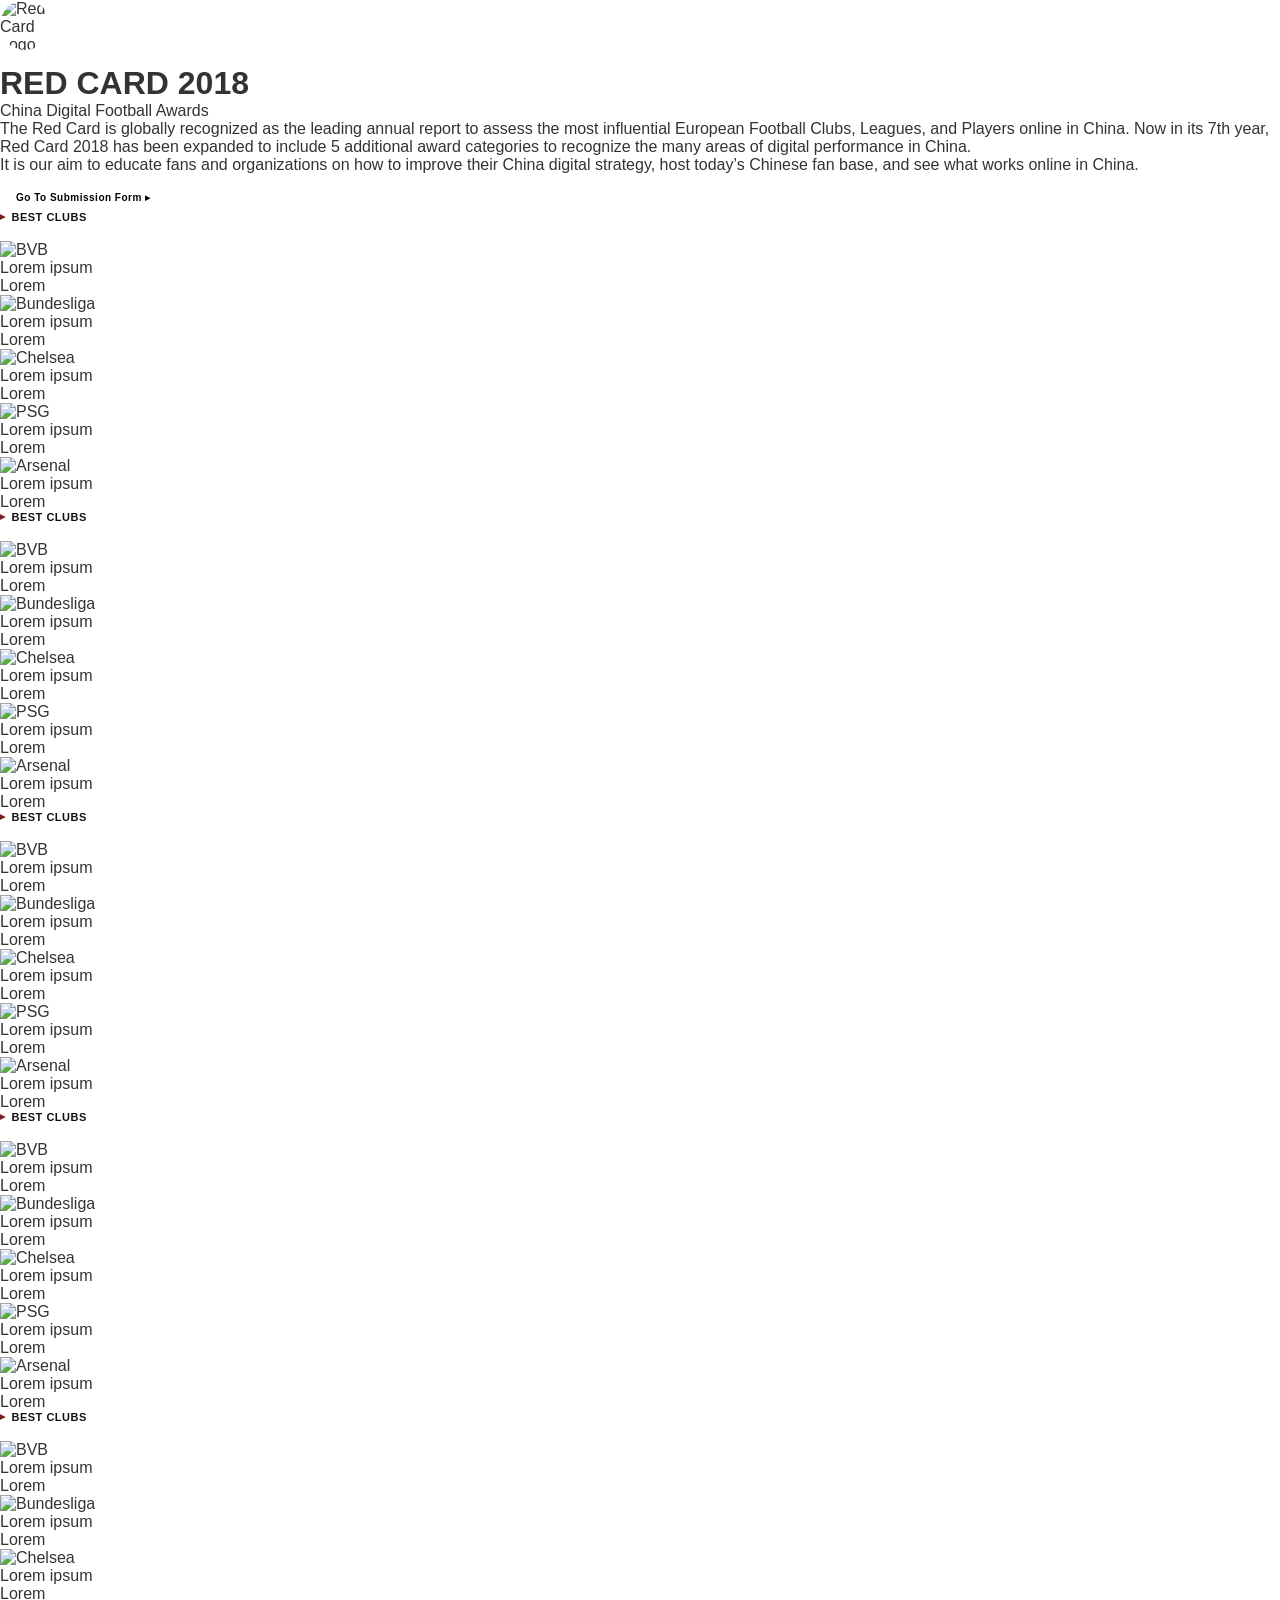
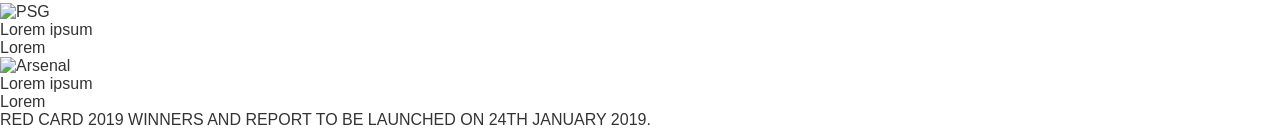
==== commit 528e4b39: "Update index.html" ====
--- a/index.html
+++ b/index.html
@@ -1,98 +1,198 @@
 <!DOCTYPE html>
 <html lang="en">
 <head>
-    <meta charset="UTF-8">
-    <meta name="viewport" content="width=device-width, initial-scale=1.0">
-    <title>RED CARD 2018</title>
-    <link rel="stylesheet" href="style.css">
+  <meta charset="UTF-8">
+  <meta name="viewport" content="width=device-width, initial-scale=1.0">
+  <title>RED CARD 2018</title>
+  <link rel="stylesheet" href="style.css">
 </head>
 <body>
 
-    <!-- Header Section -->
-    <header class="red-banner">
-        <img src="images/logo.png" alt="Logo" class="logo">
-        <h1 class="title">RED CARD 2018</h1>
-        <div class="subtitle">China Digital Football Awards</div>
+  <!-- Top Hero Header Section -->
+  <header class="hero-section">
+    <img src="1000454160.png" alt="Red Card Logo" class="logo">
+    <h1 class="hero-title">RED CARD 2018</h1>
+    <p class="hero-subtitle">China Digital Football Awards</p>
 
-        <p class="description">
-            The Red Card is globally recognised as the leading annual report to assess the most influential European football clubs, leagues and players online in China. Now in its 7th year, Red Card 2018 has been reimagined to include 5 additional awards to recognise the many areas of digital performance in China. Due to the nature and variety of these new categories, the winners will be chosen by a panel of 6 industry experts, rather than by the traditional metrics used to assess the three headline awards.
-        </p>
-        <p class="description">
-            This report aims to educate teams and organisations on how to improve their China digital strategy, what today's Chinese fan wants and what works online in China.
-        </p>
+    <p class="hero-description">
+      The Red Card is globally recognized as the leading annual report to assess the most influential European Football Clubs, Leagues, and Players online in China. Now in its 7th year, Red Card 2018 has been expanded to include 5 additional award categories to recognize the many areas of digital performance in China.
+    </p>
+    <p class="hero-description">
+      It is our aim to educate fans and organizations on how to improve their China digital strategy, host today’s Chinese fan base, and see what works online in China.
+    </p>
 
-        <a href="submission.html" class="btn-submission">GO TO SUBMISSION FORM &rarr;</a>
-    </header>
+    <a href="submission.html" class="btn-submission">Go To Submission Form ▸</a>
+  </header>
 
-    <!-- Awards Section -->
-    <main class="awards-container">
+  <!-- Categories Grid Section -->
+  <main class="content-container">
 
-        <!-- Row 1 -->
-        <div class="category-block">
-            <div class="category-title">BEST CLUBS</div>
-            <div class="clubs-grid">
-                <div class="club-card"><img src="images/bvb.png" alt="BVB"><p class="bold">Lorem ipsum</p><p>Lorem</p></div>
-                <div class="club-card"><img src="images/bundesliga.png" alt="Bundesliga"><p class="bold">Lorem ipsum</p><p>Lorem</p></div>
-                <div class="club-card"><img src="images/chelsea.png" alt="Chelsea"><p class="bold">Lorem ipsum</p><p>Lorem</p></div>
-                <div class="club-card"><img src="images/psg.png" alt="PSG"><p class="bold">Lorem ipsum</p><p>Lorem</p></div>
-                <div class="club-card"><img src="images/arsenal.png" alt="Arsenal"><p class="bold">Lorem ipsum</p><p>Lorem</p></div>
-            </div>
+    <!-- Row 1 -->
+    <section class="category-row">
+      <h2 class="category-title">BEST CLUBS</h2>
+      <div class="cards-grid">
+        <div class="card">
+          <img src="1000454170.png" alt="BVB">
+          <div class="card-title">Lorem ipsum</div>
+          <div class="card-desc">Lorem</div>
         </div>
+        <div class="card">
+          <img src="1000454158.png" alt="Bundesliga">
+          <div class="card-title">Lorem ipsum</div>
+          <div class="card-desc">Lorem</div>
+        </div>
+        <div class="card">
+          <img src="1000454162.png" alt="Chelsea">
+          <div class="card-title">Lorem ipsum</div>
+          <div class="card-desc">Lorem</div>
+        </div>
+        <div class="card">
+          <img src="1000454156.png" alt="PSG">
+          <div class="card-title">Lorem ipsum</div>
+          <div class="card-desc">Lorem</div>
+        </div>
+        <div class="card">
+          <img src="1000454164.png" alt="Arsenal">
+          <div class="card-title">Lorem ipsum</div>
+          <div class="card-desc">Lorem</div>
+        </div>
+      </div>
+    </section>
 
-        <!-- Row 2 -->
-        <div class="category-block">
-            <div class="category-title">BEST CLUBS</div>
-            <div class="clubs-grid">
-                <div class="club-card"><img src="images/bvb.png" alt="BVB"><p class="bold">Lorem ipsum</p><p>Lorem</p></div>
-                <div class="club-card"><img src="images/bundesliga.png" alt="Bundesliga"><p class="bold">Lorem ipsum</p><p>Lorem</p></div>
-                <div class="club-card"><img src="images/chelsea.png" alt="Chelsea"><p class="bold">Lorem ipsum</p><p>Lorem</p></div>
-                <div class="club-card"><img src="images/psg.png" alt="PSG"><p class="bold">Lorem ipsum</p><p>Lorem</p></div>
-                <div class="club-card"><img src="images/arsenal.png" alt="Arsenal"><p class="bold">Lorem ipsum</p><p>Lorem</p></div>
-            </div>
+    <!-- Row 2 -->
+    <section class="category-row">
+      <h2 class="category-title">BEST CLUBS</h2>
+      <div class="cards-grid">
+        <div class="card">
+          <img src="1000454170.png" alt="BVB">
+          <div class="card-title">Lorem ipsum</div>
+          <div class="card-desc">Lorem</div>
         </div>
+        <div class="card">
+          <img src="1000454158.png" alt="Bundesliga">
+          <div class="card-title">Lorem ipsum</div>
+          <div class="card-desc">Lorem</div>
+        </div>
+        <div class="card">
+          <img src="1000454162.png" alt="Chelsea">
+          <div class="card-title">Lorem ipsum</div>
+          <div class="card-desc">Lorem</div>
+        </div>
+        <div class="card">
+          <img src="1000454156.png" alt="PSG">
+          <div class="card-title">Lorem ipsum</div>
+          <div class="card-desc">Lorem</div>
+        </div>
+        <div class="card">
+          <img src="1000454164.png" alt="Arsenal">
+          <div class="card-title">Lorem ipsum</div>
+          <div class="card-desc">Lorem</div>
+        </div>
+      </div>
+    </section>
 
-        <!-- Row 3 -->
-        <div class="category-block">
-            <div class="category-title">BEST CLUBS</div>
-            <div class="clubs-grid">
-                <div class="club-card"><img src="images/bvb.png" alt="BVB"><p class="bold">Lorem ipsum</p><p>Lorem</p></div>
-                <div class="club-card"><img src="images/bundesliga.png" alt="Bundesliga"><p class="bold">Lorem ipsum</p><p>Lorem</p></div>
-                <div class="club-card"><img src="images/chelsea.png" alt="Chelsea"><p class="bold">Lorem ipsum</p><p>Lorem</p></div>
-                <div class="club-card"><img src="images/psg.png" alt="PSG"><p class="bold">Lorem ipsum</p><p>Lorem</p></div>
-                <div class="club-card"><img src="images/arsenal.png" alt="Arsenal"><p class="bold">Lorem ipsum</p><p>Lorem</p></div>
-            </div>
+    <!-- Row 3 -->
+    <section class="category-row">
+      <h2 class="category-title">BEST CLUBS</h2>
+      <div class="cards-grid">
+        <div class="card">
+          <img src="1000454170.png" alt="BVB">
+          <div class="card-title">Lorem ipsum</div>
+          <div class="card-desc">Lorem</div>
         </div>
+        <div class="card">
+          <img src="1000454158.png" alt="Bundesliga">
+          <div class="card-title">Lorem ipsum</div>
+          <div class="card-desc">Lorem</div>
+        </div>
+        <div class="card">
+          <img src="1000454162.png" alt="Chelsea">
+          <div class="card-title">Lorem ipsum</div>
+          <div class="card-desc">Lorem</div>
+        </div>
+        <div class="card">
+          <img src="1000454156.png" alt="PSG">
+          <div class="card-title">Lorem ipsum</div>
+          <div class="card-desc">Lorem</div>
+        </div>
+        <div class="card">
+          <img src="1000454164.png" alt="Arsenal">
+          <div class="card-title">Lorem ipsum</div>
+          <div class="card-desc">Lorem</div>
+        </div>
+      </div>
+    </section>
 
-        <!-- Row 4 -->
-        <div class="category-block">
-            <div class="category-title">BEST CLUBS</div>
-            <div class="clubs-grid">
-                <div class="club-card"><img src="images/bvb.png" alt="BVB"><p class="bold">Lorem ipsum</p><p>Lorem</p></div>
-                <div class="club-card"><img src="images/bundesliga.png" alt="Bundesliga"><p class="bold">Lorem ipsum</p><p>Lorem</p></div>
-                <div class="club-card"><img src="images/chelsea.png" alt="Chelsea"><p class="bold">Lorem ipsum</p><p>Lorem</p></div>
-                <div class="club-card"><img src="images/psg.png" alt="PSG"><p class="bold">Lorem ipsum</p><p>Lorem</p></div>
-                <div class="club-card"><img src="images/arsenal.png" alt="Arsenal"><p class="bold">Lorem ipsum</p><p>Lorem</p></div>
-            </div>
+    <!-- Row 4 -->
+    <section class="category-row">
+      <h2 class="category-title">BEST CLUBS</h2>
+      <div class="cards-grid">
+        <div class="card">
+          <img src="1000454170.png" alt="BVB">
+          <div class="card-title">Lorem ipsum</div>
+          <div class="card-desc">Lorem</div>
         </div>
+        <div class="card">
+          <img src="1000454158.png" alt="Bundesliga">
+          <div class="card-title">Lorem ipsum</div>
+          <div class="card-desc">Lorem</div>
+        </div>
+        <div class="card">
+          <img src="1000454162.png" alt="Chelsea">
+          <div class="card-title">Lorem ipsum</div>
+          <div class="card-desc">Lorem</div>
+        </div>
+        <div class="card">
+          <img src="1000454156.png" alt="PSG">
+          <div class="card-title">Lorem ipsum</div>
+          <div class="card-desc">Lorem</div>
+        </div>
+        <div class="card">
+          <img src="1000454164.png" alt="Arsenal">
+          <div class="card-title">Lorem ipsum</div>
+          <div class="card-desc">Lorem</div>
+        </div>
+      </div>
+    </section>
 
-        <!-- Row 5 -->
-        <div class="category-block">
-            <div class="category-title">BEST CLUBS</div>
-            <div class="clubs-grid">
-                <div class="club-card"><img src="images/bvb.png" alt="BVB"><p class="bold">Lorem ipsum</p><p>Lorem</p></div>
-                <div class="club-card"><img src="images/bundesliga.png" alt="Bundesliga"><p class="bold">Lorem ipsum</p><p>Lorem</p></div>
-                <div class="club-card"><img src="images/chelsea.png" alt="Chelsea"><p class="bold">Lorem ipsum</p><p>Lorem</p></div>
-                <div class="club-card"><img src="images/psg.png" alt="PSG"><p class="bold">Lorem ipsum</p><p>Lorem</p></div>
-                <div class="club-card"><img src="images/arsenal.png" alt="Arsenal"><p class="bold">Lorem ipsum</p><p>Lorem</p></div>
-            </div>
+    <!-- Row 5 -->
+    <section class="category-row">
+      <h2 class="category-title">BEST CLUBS</h2>
+      <div class="cards-grid">
+        <div class="card">
+          <img src="1000454170.png" alt="BVB">
+          <div class="card-title">Lorem ipsum</div>
+          <div class="card-desc">Lorem</div>
         </div>
+        <div class="card">
+          <img src="1000454158.png" alt="Bundesliga">
+          <div class="card-title">Lorem ipsum</div>
+          <div class="card-desc">Lorem</div>
+        </div>
+        <div class="card">
+          <img src="1000454162.png" alt="Chelsea">
+          <div class="card-title">Lorem ipsum</div>
+          <div class="card-desc">Lorem</div>
+        </div>
+        <div class="card">
+          <img src="1000454156.png" alt="PSG">
+          <div class="card-title">Lorem ipsum</div>
+          <div class="card-desc">Lorem</div>
+        </div>
+        <div class="card">
+          <img src="1000454164.png" alt="Arsenal">
+          <div class="card-title">Lorem ipsum</div>
+          <div class="card-desc">Lorem</div>
+        </div>
+      </div>
+    </section>
 
-    </main>
+  </main>
 
-    <!-- Footer Section -->
-    <footer class="bottom-banner">
-        <h2>RED CARD 2019 WINNERS AND REPORT TO BE LAUNCHED ON 24TH JANUARY 2019.</h2>
-    </footer>
+  <!-- Bottom Banner Section -->
+  <footer class="footer-banner">
+    RED CARD 2019 WINNERS AND REPORT TO BE LAUNCHED ON 24TH JANUARY 2019.
+  </footer>
 
 </body>
 </html>
--- a/style.css
+++ b/style.css
@@ -6,183 +6,134 @@
 }
 
 body {
-    background-color: #f5f5f5;
+    background-color: #ffffff;
     color: #333;
+    overflow-x: hidden;
 }
 
-/* Header & Banner styling */
+/* --- TOP RED BANNER (Exact Green Diagonal Match) --- */
 .red-banner {
-    background-color: #802327;
+    background-color: #7d1d23;
     color: #ffffff;
-    padding: 40px 10%;
-    position: relative;
-    clip-path: polygon(0 0, 100% 0, 100% 88%, 0 100%);
+    padding: 40px 10% 80px 10%;
+    /* Exact Slant: Top Left se Right Bottom tak diagonal cut */
+    clip-path: polygon(0 0, 100% 0, 100% 68%, 0 100%);
 }
 
 .logo {
-    width: 60px;
-    height: 60px;
+    width: 50px;
+    height: 50px;
     border-radius: 50%;
+    margin-bottom: 15px;
+    background-color: #fff;
+    display: block;
+}
+
+.title {
+    font-size: 32px;
+    font-weight: 900;
+    letter-spacing: 0.5px;
+    margin-bottom: 4px;
+}
+
+.subtitle {
+    font-size: 13px;
+    font-weight: bold;
     margin-bottom: 20px;
 }
 
-.title {
-    font-size: 38px;
-    font-weight: 900;
-    letter-spacing: 1px;
-    margin-bottom: 5px;
-}
-
-.subtitle {
-    font-size: 16px;
-    font-weight: bold;
-    margin-bottom: 25px;
-}
-
 .description {
-    font-size: 13px;
-    line-height: 1.6;
-    max-width: 600px;
-    color: #e0e0e0;
-    margin-bottom: 15px;
+    font-size: 11px;
+    line-height: 1.5;
+    max-width: 580px;
+    color: #e0d0d0;
+    margin-bottom: 12px;
 }
 
 .btn-submission {
     display: inline-block;
     background-color: #ffffff;
-    color: #802327;
-    padding: 10px 20px;
+    color: #000000;
+    padding: 8px 16px;
     font-weight: bold;
-    font-size: 12px;
+    font-size: 10px;
     text-decoration: none;
-    margin-top: 15px;
+    margin-top: 10px;
     letter-spacing: 0.5px;
 }
 
-/* Awards Sections Grid */
+/* --- MAIN AWARDS SECTION --- */
 .awards-container {
     padding: 40px 10%;
+    background-color: #ffffff;
+}
+
+.category-block {
+    margin-bottom: 35px;
 }
 
 .category-title {
     color: #111;
-    font-size: 14px;
+    font-size: 11px;
     font-weight: 900;
-    letter-spacing: 1px;
-    margin: 25px 0 15px 0;
+    letter-spacing: 0.5px;
+    margin-bottom: 18px;
     display: flex;
     align-items: center;
 }
 
 .category-title::before {
-    content: "▶ ";
-    color: #802327;
-    font-size: 10px;
+    content: "▶";
+    color: #7d1d23;
+    font-size: 7px;
     margin-right: 6px;
 }
 
 .clubs-grid {
-    display: grid;
-    grid-template-columns: repeat(5, 1fr);
-    gap: 20px;
-    margin-bottom: 20px;
+    display: flex;
+    justify-content: space-between;
+    align-items: flex-start;
+    max-width: 700px;
 }
 
 .club-card {
     text-align: center;
+    width: 90px;
 }
 
 .club-card img {
-    height: 60px;
-    width: auto;
+    height: 48px;
+    width: 48px;
     object-fit: contain;
-    margin: 0 auto 8px auto;
+    margin: 0 auto 6px auto;
+    display: block;
 }
 
 .club-card p {
-    font-size: 11px;
-    color: #666;
-    margin: 0;
+    font-size: 9px;
+    color: #777;
+    margin: 1px 0;
+    line-height: 1.1;
 }
 
 .club-card p.bold {
     font-weight: bold;
-    color: #333;
+    color: #222;
 }
 
-/* Bottom Announcement Banner */
+/* --- BOTTOM RED FOOTER (Exact Green Diagonal Match) --- */
 .bottom-banner {
-    background-color: #802327;
+    background-color: #7d1d23;
     color: white;
-    padding: 40px 10%;
-    margin-top: 40px;
-    clip-path: polygon(0 15%, 100% 0, 100% 100%, 0 100%);
+    padding: 60px 10% 40px 10%;
+    /* Exact Slant: Top Left diagonal se shuru hota hai */
+    clip-path: polygon(0 25%, 100% 0, 100% 100%, 0 100%);
 }
 
 .bottom-banner h2 {
-    font-size: 24px;
+    font-size: 20px;
     font-weight: 900;
-    max-width: 500px;
-    line-height: 1.3;
+    max-width: 480px;
+    line-height: 1.25;
+    letter-spacing: 0.5px;
 }
-
-/* Submission Page Layout */
-.submission-page {
-    background-color: #802327;
-    color: white;
-    min-height: 100vh;
-    padding: 40px 10%;
-    clip-path: polygon(0 0, 100% 0, 100% 95%, 0 100%);
-}
-
-.submission-grid {
-    display: grid;
-    grid-template-columns: 1fr 1fr;
-    gap: 50px;
-    margin-top: 20px;
-}
-
-.form-group-input {
-    margin-bottom: 12px;
-}
-
-.form-group-input input, .form-group-input textarea {
-    width: 100%;
-    padding: 10px;
-    background: rgba(0, 0, 0, 0.2);
-    border: 1px solid rgba(255, 255, 255, 0.3);
-    color: white;
-    font-size: 12px;
-}
-
-.form-group-input input::placeholder, .form-group-input textarea::placeholder {
-    color: #ccc;
-}
-
-.checkbox-section {
-    margin-top: 20px;
-}
-
-.checkbox-item {
-    margin-bottom: 15px;
-}
-
-.checkbox-label {
-    font-size: 13px;
-    font-weight: bold;
-    display: flex;
-    align-items: center;
-    gap: 8px;
-    margin-bottom: 6px;
-}
-
-.btn-submit-app {
-    width: 100%;
-    background: white;
-    color: #802327;
-    border: none;
-    padding: 12px;
-    font-weight: bold;
-    cursor: pointer;
-    margin-top: 15px;
-}
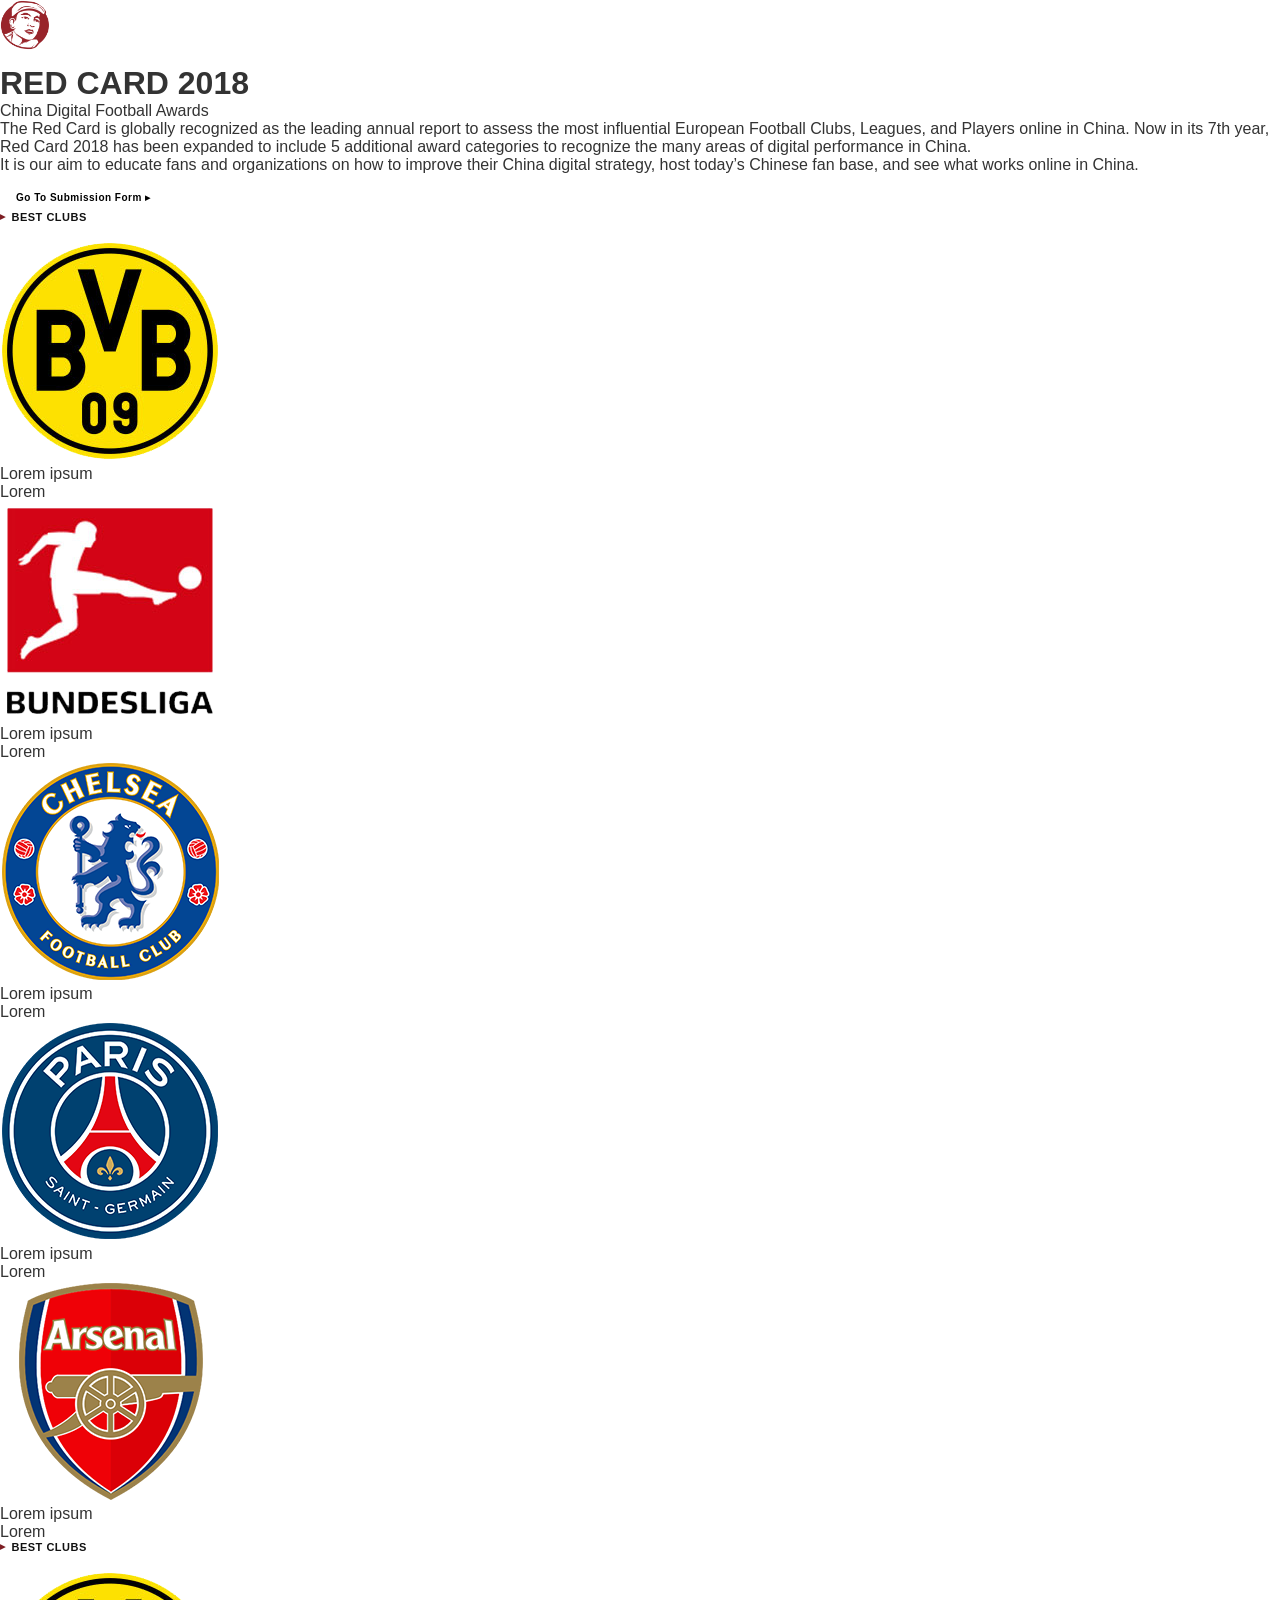
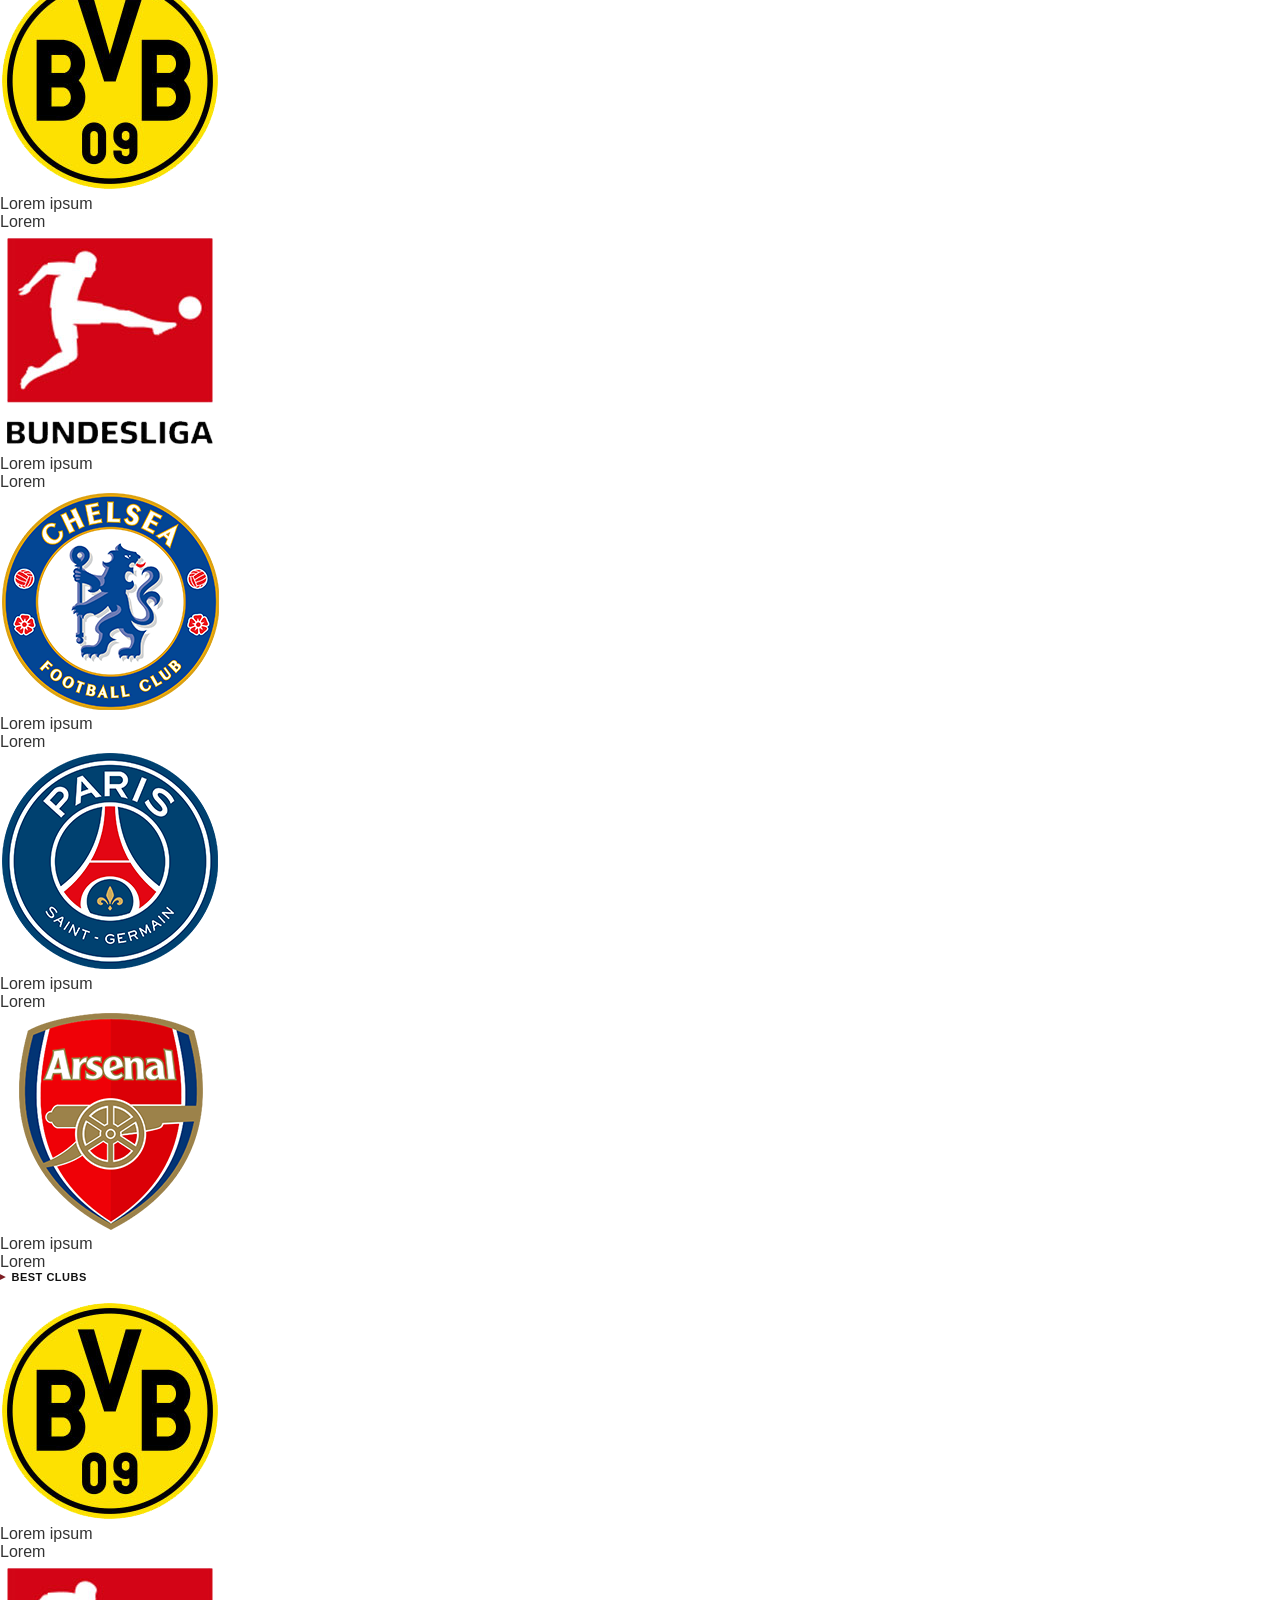
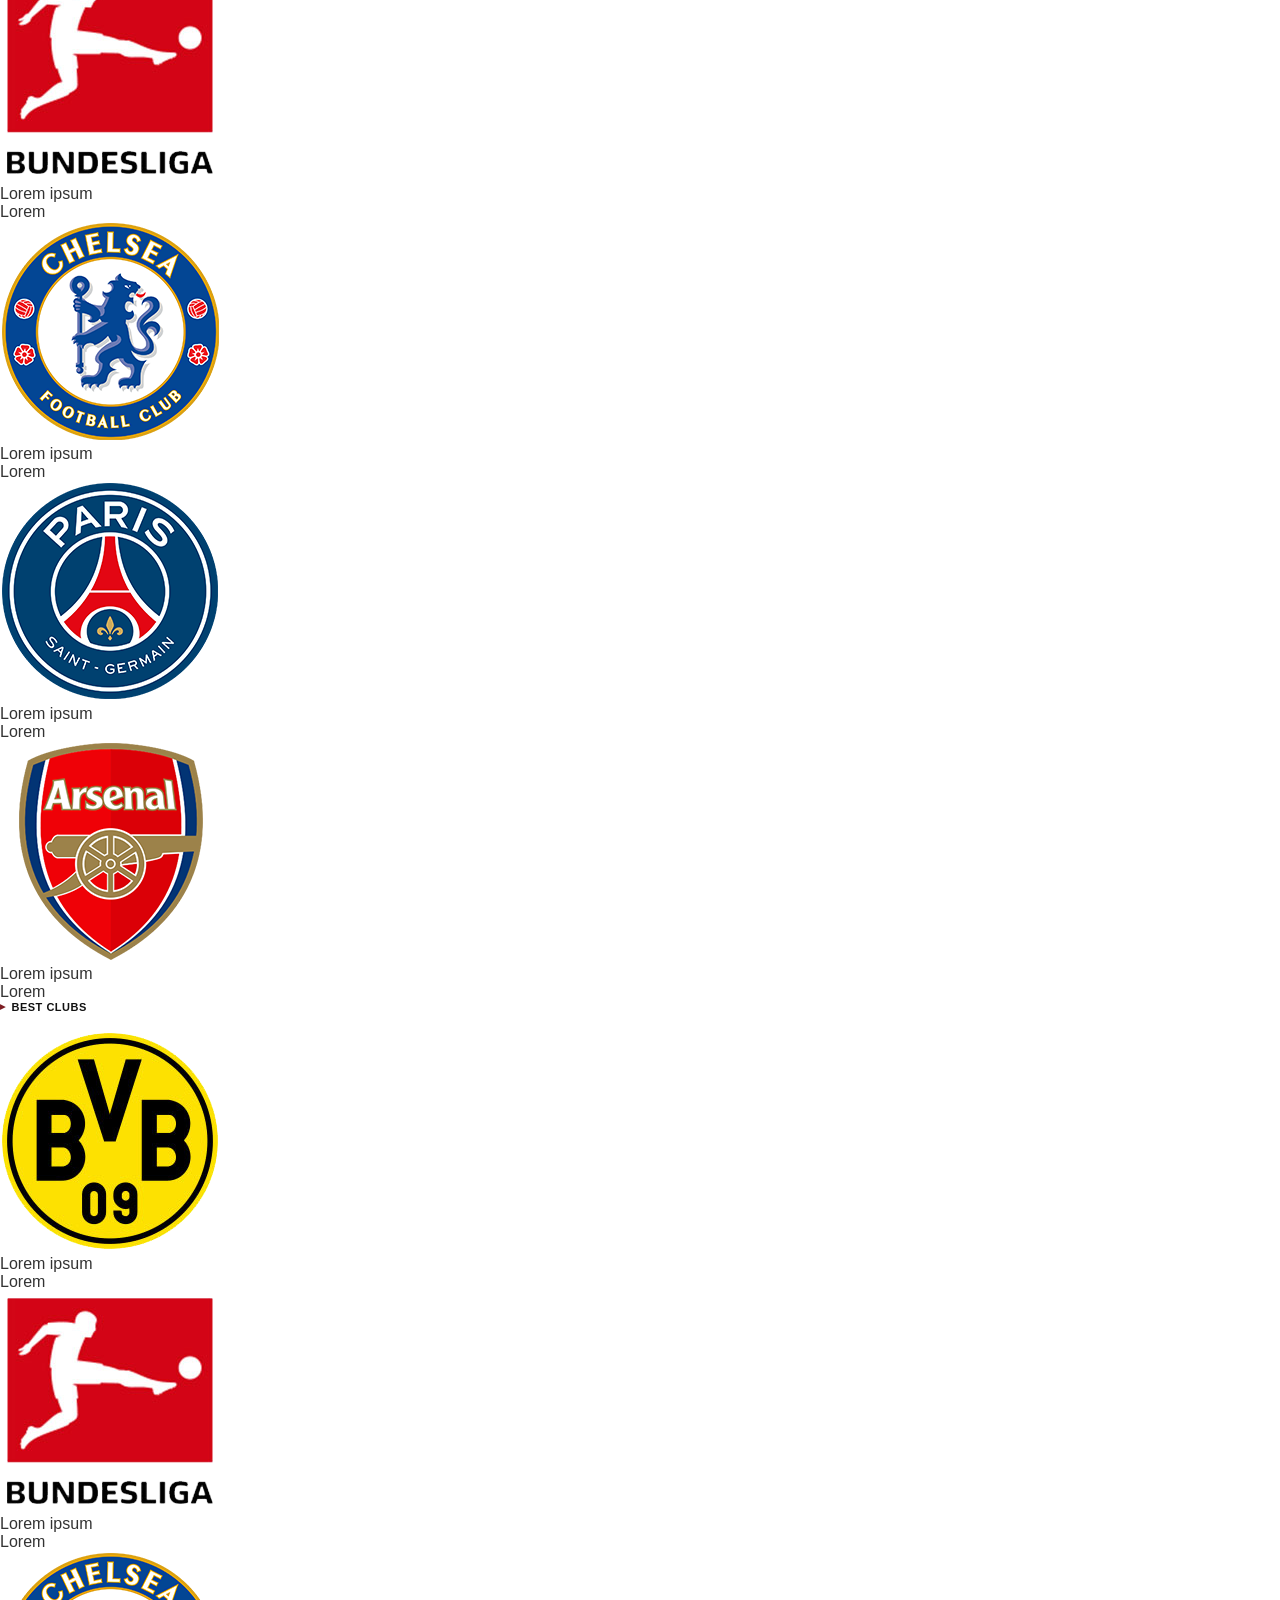
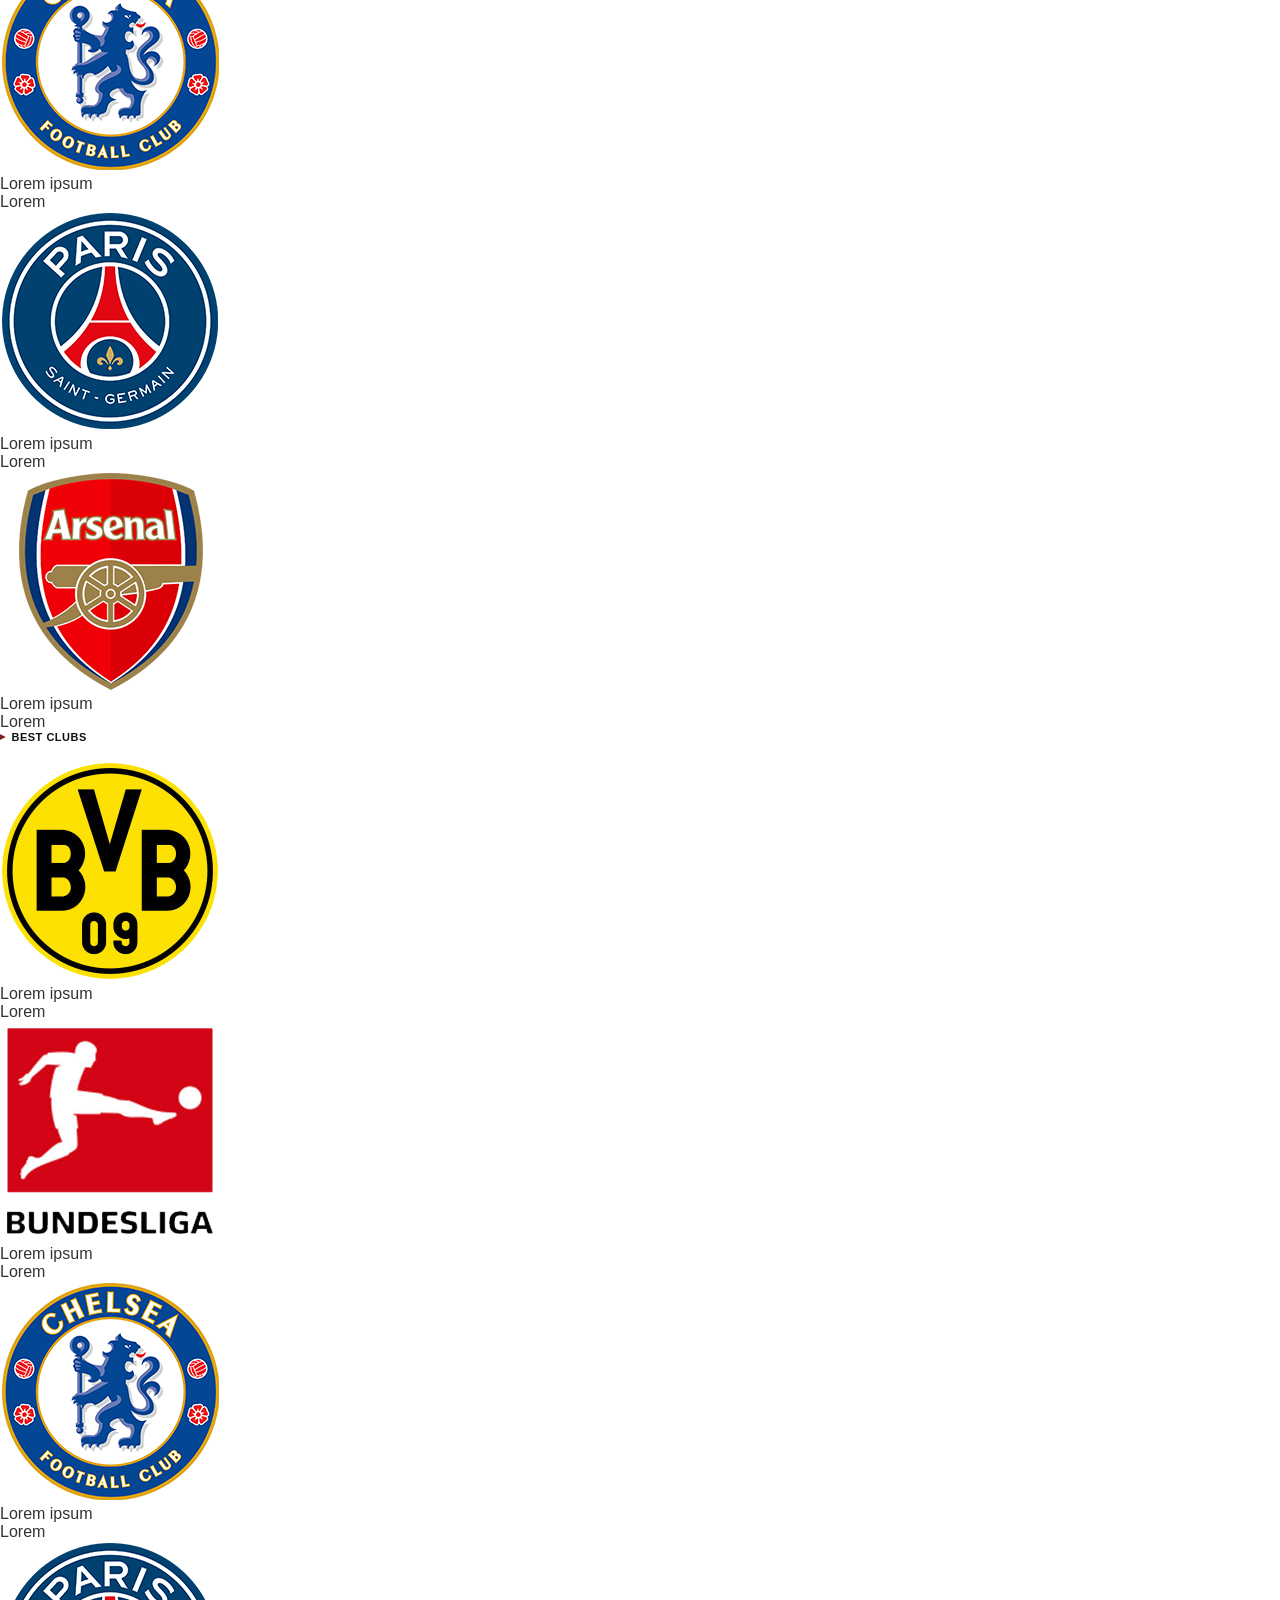
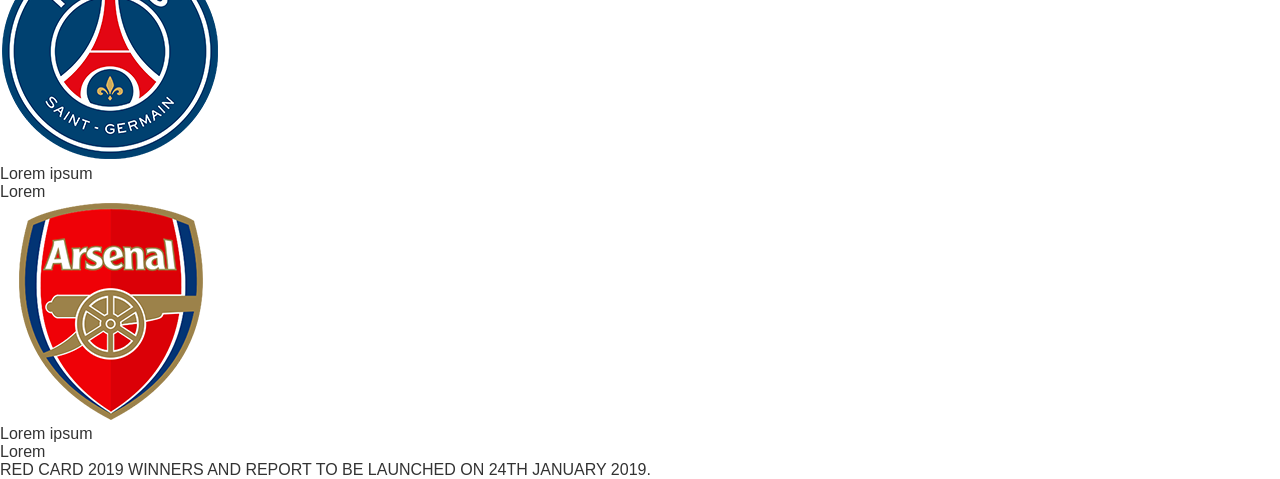
==== commit 6d93b464: "Update index.html" ====
--- a/index.html
+++ b/index.html
@@ -10,7 +10,7 @@
 
   <!-- Top Hero Header Section -->
   <header class="hero-section">
-    <img src="1000454160.png" alt="Red Card Logo" class="logo">
+    <img src="images/logo.png" alt="Red Card Logo" class="logo">
     <h1 class="hero-title">RED CARD 2018</h1>
     <p class="hero-subtitle">China Digital Football Awards</p>
 
@@ -32,27 +32,27 @@
       <h2 class="category-title">BEST CLUBS</h2>
       <div class="cards-grid">
         <div class="card">
-          <img src="1000454170.png" alt="BVB">
+          <img src="images/1.png" alt="BVB">
           <div class="card-title">Lorem ipsum</div>
           <div class="card-desc">Lorem</div>
         </div>
         <div class="card">
-          <img src="1000454158.png" alt="Bundesliga">
+          <img src="images/2.png" alt="Bundesliga">
           <div class="card-title">Lorem ipsum</div>
           <div class="card-desc">Lorem</div>
         </div>
         <div class="card">
-          <img src="1000454162.png" alt="Chelsea">
+          <img src="images/3.png" alt="Chelsea">
           <div class="card-title">Lorem ipsum</div>
           <div class="card-desc">Lorem</div>
         </div>
         <div class="card">
-          <img src="1000454156.png" alt="PSG">
+          <img src="images/4.png" alt="PSG">
           <div class="card-title">Lorem ipsum</div>
           <div class="card-desc">Lorem</div>
         </div>
         <div class="card">
-          <img src="1000454164.png" alt="Arsenal">
+          <img src="images/5.png" alt="Arsenal">
           <div class="card-title">Lorem ipsum</div>
           <div class="card-desc">Lorem</div>
         </div>
@@ -64,27 +64,27 @@
       <h2 class="category-title">BEST CLUBS</h2>
       <div class="cards-grid">
         <div class="card">
-          <img src="1000454170.png" alt="BVB">
+          <img src="images/1.png" alt="BVB">
           <div class="card-title">Lorem ipsum</div>
           <div class="card-desc">Lorem</div>
         </div>
         <div class="card">
-          <img src="1000454158.png" alt="Bundesliga">
+          <img src="images/2.png" alt="Bundesliga">
           <div class="card-title">Lorem ipsum</div>
           <div class="card-desc">Lorem</div>
         </div>
         <div class="card">
-          <img src="1000454162.png" alt="Chelsea">
+          <img src="images/3.png" alt="Chelsea">
           <div class="card-title">Lorem ipsum</div>
           <div class="card-desc">Lorem</div>
         </div>
         <div class="card">
-          <img src="1000454156.png" alt="PSG">
+          <img src="images/4.png" alt="PSG">
           <div class="card-title">Lorem ipsum</div>
           <div class="card-desc">Lorem</div>
         </div>
         <div class="card">
-          <img src="1000454164.png" alt="Arsenal">
+          <img src="images/5.png" alt="Arsenal">
           <div class="card-title">Lorem ipsum</div>
           <div class="card-desc">Lorem</div>
         </div>
@@ -96,27 +96,27 @@
       <h2 class="category-title">BEST CLUBS</h2>
       <div class="cards-grid">
         <div class="card">
-          <img src="1000454170.png" alt="BVB">
+          <img src="images/1.png" alt="BVB">
           <div class="card-title">Lorem ipsum</div>
           <div class="card-desc">Lorem</div>
         </div>
         <div class="card">
-          <img src="1000454158.png" alt="Bundesliga">
+          <img src="images/2.png" alt="Bundesliga">
           <div class="card-title">Lorem ipsum</div>
           <div class="card-desc">Lorem</div>
         </div>
         <div class="card">
-          <img src="1000454162.png" alt="Chelsea">
+          <img src="images/3.png" alt="Chelsea">
           <div class="card-title">Lorem ipsum</div>
           <div class="card-desc">Lorem</div>
         </div>
         <div class="card">
-          <img src="1000454156.png" alt="PSG">
+          <img src="images/4.png" alt="PSG">
           <div class="card-title">Lorem ipsum</div>
           <div class="card-desc">Lorem</div>
         </div>
         <div class="card">
-          <img src="1000454164.png" alt="Arsenal">
+          <img src="images/5.png" alt="Arsenal">
           <div class="card-title">Lorem ipsum</div>
           <div class="card-desc">Lorem</div>
         </div>
@@ -128,27 +128,27 @@
       <h2 class="category-title">BEST CLUBS</h2>
       <div class="cards-grid">
         <div class="card">
-          <img src="1000454170.png" alt="BVB">
+          <img src="images/1.png" alt="BVB">
           <div class="card-title">Lorem ipsum</div>
           <div class="card-desc">Lorem</div>
         </div>
         <div class="card">
-          <img src="1000454158.png" alt="Bundesliga">
+          <img src="images/2.png" alt="Bundesliga">
           <div class="card-title">Lorem ipsum</div>
           <div class="card-desc">Lorem</div>
         </div>
         <div class="card">
-          <img src="1000454162.png" alt="Chelsea">
+          <img src="images/3.png" alt="Chelsea">
           <div class="card-title">Lorem ipsum</div>
           <div class="card-desc">Lorem</div>
         </div>
         <div class="card">
-          <img src="1000454156.png" alt="PSG">
+          <img src="images/4.png" alt="PSG">
           <div class="card-title">Lorem ipsum</div>
           <div class="card-desc">Lorem</div>
         </div>
         <div class="card">
-          <img src="1000454164.png" alt="Arsenal">
+          <img src="images/5.png" alt="Arsenal">
           <div class="card-title">Lorem ipsum</div>
           <div class="card-desc">Lorem</div>
         </div>
@@ -160,27 +160,27 @@
       <h2 class="category-title">BEST CLUBS</h2>
       <div class="cards-grid">
         <div class="card">
-          <img src="1000454170.png" alt="BVB">
+          <img src="images/1.png" alt="BVB">
           <div class="card-title">Lorem ipsum</div>
           <div class="card-desc">Lorem</div>
         </div>
         <div class="card">
-          <img src="1000454158.png" alt="Bundesliga">
+          <img src="images/2.png" alt="Bundesliga">
           <div class="card-title">Lorem ipsum</div>
           <div class="card-desc">Lorem</div>
         </div>
         <div class="card">
-          <img src="1000454162.png" alt="Chelsea">
+          <img src="images/3.png" alt="Chelsea">
           <div class="card-title">Lorem ipsum</div>
           <div class="card-desc">Lorem</div>
         </div>
         <div class="card">
-          <img src="1000454156.png" alt="PSG">
+          <img src="images/4.png" alt="PSG">
           <div class="card-title">Lorem ipsum</div>
           <div class="card-desc">Lorem</div>
         </div>
         <div class="card">
-          <img src="1000454164.png" alt="Arsenal">
+          <img src="images/5.png" alt="Arsenal">
           <div class="card-title">Lorem ipsum</div>
           <div class="card-desc">Lorem</div>
         </div>
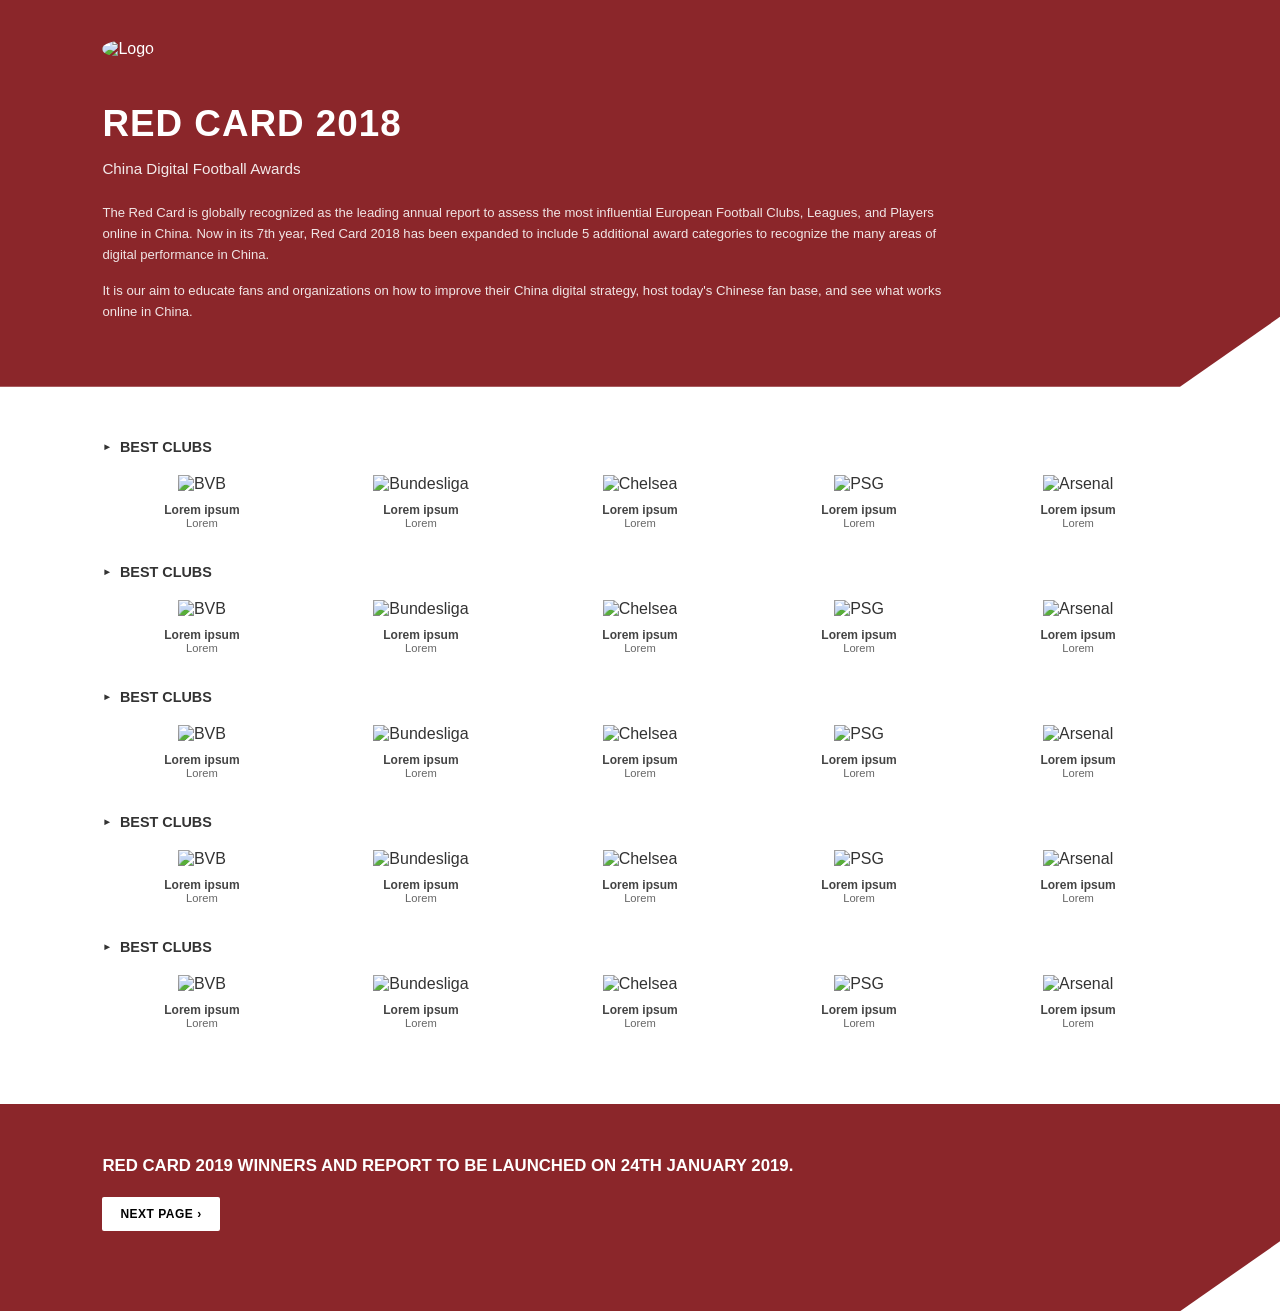
==== commit f9bb68e0: "Update index.html" ====
--- a/index.html
+++ b/index.html
@@ -3,195 +3,376 @@
 <head>
   <meta charset="UTF-8">
   <meta name="viewport" content="width=device-width, initial-scale=1.0">
-  <title>RED CARD 2018</title>
-  <link rel="stylesheet" href="style.css">
+  <title>Red Card 2018</title>
+  
+  <style>
+    /* Base Reset */
+    html, body {
+      margin: 0;
+      padding: 0;
+      width: 100%;
+      min-height: 100vh;
+      overflow-x: hidden;
+      background-color: #ffffff;
+      color: #333333;
+      font-family: Arial, Helvetica, sans-serif;
+      /* Page structure to lock footer at bottom */
+      display: flex;
+      flex-direction: column;
+    }
+
+    * {
+      box-sizing: border-box;
+    }
+
+    /* Color Variables */
+    :root {
+      --maroon-bg: #8B262A;
+      --text-white: #ffffff;
+      --border-light: rgba(255, 255, 255, 0.4);
+    }
+
+    /* Top Hero Section */
+    .hero-section {
+      background-color: var(--maroon-bg);
+      color: var(--text-white);
+      padding: 40px 8% 50px 8%;
+      width: 100vw;
+      position: relative;
+      left: 50%;
+      right: 50%;
+      margin-left: -50vw;
+      margin-right: -50vw;
+      /* Exact right corner cut */
+      clip-path: polygon(
+        0 0, 
+        100% 0, 
+        100% calc(100% - 70px), 
+        calc(100% - 100px) 100%, 
+        0 100%
+      ) !important;
+    }
+
+    .logo {
+      width: 55px;
+      height: 55px;
+      border-radius: 50%;
+      margin-bottom: 20px;
+      object-fit: contain;
+    }
+
+    .hero-title {
+      font-size: 2.3rem;
+      font-weight: 800;
+      letter-spacing: 1px;
+      margin-bottom: 5px;
+    }
+
+    .hero-subtitle {
+      font-size: 0.95rem;
+      opacity: 0.9;
+      margin-bottom: 25px;
+    }
+
+    .hero-description {
+      font-size: 0.82rem;
+      line-height: 1.6;
+      max-width: 850px;
+      margin-bottom: 15px;
+      opacity: 0.88;
+    }
+
+    /* Main Content Container */
+    .content-container {
+      padding: 40px 8%;
+      width: 100%;
+      flex: 1; /* Automatically expands and pushes footer to page bottom */
+    }
+
+    .category-row {
+      margin-bottom: 35px;
+    }
+
+    .category-title {
+      font-size: 0.9rem;
+      font-weight: bold;
+      text-transform: uppercase;
+      margin-bottom: 20px;
+      display: flex;
+      align-items: center;
+      gap: 8px;
+    }
+
+    .category-title::before {
+      content: "►";
+      font-size: 0.6rem;
+    }
+
+    .cards-grid {
+      display: grid;
+      grid-template-columns: repeat(5, 1fr);
+      gap: 20px;
+    }
+
+    .card {
+      text-align: center;
+    }
+
+    .card img {
+      width: 55px;
+      height: 55px;
+      object-fit: contain;
+      margin-bottom: 10px;
+    }
+
+    .card-title {
+      font-size: 0.75rem;
+      font-weight: bold;
+      color: #444444;
+    }
+
+    .card-desc {
+      font-size: 0.7rem;
+      color: #666666;
+    }
+
+    /* Footer Banner Section (Full bottom width, zero gap, matched cut) */
+    .footer-banner {
+      background-color: var(--maroon-bg);
+      color: var(--text-white);
+      padding: 50px 8% 80px 8%;
+      width: 100vw;
+      position: relative;
+      left: 50%;
+      right: 50%;
+      margin-left: -50vw;
+      margin-right: -50vw;
+      margin-bottom: 0 !important;
+      margin-top: auto;
+      clip-path: polygon(
+        0 0, 
+        100% 0, 
+        100% calc(100% - 70px), 
+        calc(100% - 100px) 100%, 
+        0 100%
+      ) !important;
+      display: flex;
+      flex-direction: column;
+      align-items: flex-start;
+      gap: 20px;
+    }
+
+    .footer-text {
+      font-size: 1.05rem;
+      font-weight: bold;
+      text-transform: uppercase;
+      line-height: 1.4;
+      margin: 0;
+      max-width: 800px;
+    }
+
+    .btn-goto-submission {
+      display: inline-block;
+      background-color: #ffffff;
+      color: #000000;
+      padding: 10px 18px;
+      font-size: 0.75rem;
+      font-weight: bold;
+      text-decoration: none;
+      text-transform: uppercase;
+      border-radius: 2px;
+      letter-spacing: 0.5px;
+    }
+  </style>
 </head>
 <body>
 
-  <!-- Top Hero Header Section -->
+  <!-- Top Hero Section -->
   <header class="hero-section">
-    <img src="images/logo.png" alt="Red Card Logo" class="logo">
+    <img src="logo.png" alt="Logo" class="logo">
     <h1 class="hero-title">RED CARD 2018</h1>
     <p class="hero-subtitle">China Digital Football Awards</p>
-
     <p class="hero-description">
       The Red Card is globally recognized as the leading annual report to assess the most influential European Football Clubs, Leagues, and Players online in China. Now in its 7th year, Red Card 2018 has been expanded to include 5 additional award categories to recognize the many areas of digital performance in China.
     </p>
     <p class="hero-description">
-      It is our aim to educate fans and organizations on how to improve their China digital strategy, host today’s Chinese fan base, and see what works online in China.
+      It is our aim to educate fans and organizations on how to improve their China digital strategy, host today's Chinese fan base, and see what works online in China.
     </p>
-
-    <a href="submission.html" class="btn-submission">Go To Submission Form ▸</a>
   </header>
 
-  <!-- Categories Grid Section -->
+  <!-- Main Grid Content Section -->
   <main class="content-container">
 
-    <!-- Row 1 -->
-    <section class="category-row">
-      <h2 class="category-title">BEST CLUBS</h2>
-      <div class="cards-grid">
-        <div class="card">
-          <img src="images/1.png" alt="BVB">
-          <div class="card-title">Lorem ipsum</div>
-          <div class="card-desc">Lorem</div>
-        </div>
-        <div class="card">
-          <img src="images/2.png" alt="Bundesliga">
-          <div class="card-title">Lorem ipsum</div>
-          <div class="card-desc">Lorem</div>
-        </div>
-        <div class="card">
-          <img src="images/3.png" alt="Chelsea">
-          <div class="card-title">Lorem ipsum</div>
-          <div class="card-desc">Lorem</div>
-        </div>
-        <div class="card">
-          <img src="images/4.png" alt="PSG">
-          <div class="card-title">Lorem ipsum</div>
-          <div class="card-desc">Lorem</div>
-        </div>
-        <div class="card">
-          <img src="images/5.png" alt="Arsenal">
-          <div class="card-title">Lorem ipsum</div>
-          <div class="card-desc">Lorem</div>
-        </div>
-      </div>
-    </section>
-
-    <!-- Row 2 -->
-    <section class="category-row">
-      <h2 class="category-title">BEST CLUBS</h2>
-      <div class="cards-grid">
-        <div class="card">
-          <img src="images/1.png" alt="BVB">
-          <div class="card-title">Lorem ipsum</div>
-          <div class="card-desc">Lorem</div>
-        </div>
-        <div class="card">
-          <img src="images/2.png" alt="Bundesliga">
-          <div class="card-title">Lorem ipsum</div>
-          <div class="card-desc">Lorem</div>
-        </div>
-        <div class="card">
-          <img src="images/3.png" alt="Chelsea">
-          <div class="card-title">Lorem ipsum</div>
-          <div class="card-desc">Lorem</div>
-        </div>
-        <div class="card">
-          <img src="images/4.png" alt="PSG">
-          <div class="card-title">Lorem ipsum</div>
-          <div class="card-desc">Lorem</div>
-        </div>
-        <div class="card">
-          <img src="images/5.png" alt="Arsenal">
-          <div class="card-title">Lorem ipsum</div>
-          <div class="card-desc">Lorem</div>
-        </div>
-      </div>
-    </section>
-
-    <!-- Row 3 -->
-    <section class="category-row">
-      <h2 class="category-title">BEST CLUBS</h2>
-      <div class="cards-grid">
-        <div class="card">
-          <img src="images/1.png" alt="BVB">
-          <div class="card-title">Lorem ipsum</div>
-          <div class="card-desc">Lorem</div>
-        </div>
-        <div class="card">
-          <img src="images/2.png" alt="Bundesliga">
-          <div class="card-title">Lorem ipsum</div>
-          <div class="card-desc">Lorem</div>
-        </div>
-        <div class="card">
-          <img src="images/3.png" alt="Chelsea">
-          <div class="card-title">Lorem ipsum</div>
-          <div class="card-desc">Lorem</div>
-        </div>
-        <div class="card">
-          <img src="images/4.png" alt="PSG">
-          <div class="card-title">Lorem ipsum</div>
-          <div class="card-desc">Lorem</div>
-        </div>
-        <div class="card">
-          <img src="images/5.png" alt="Arsenal">
-          <div class="card-title">Lorem ipsum</div>
-          <div class="card-desc">Lorem</div>
-        </div>
-      </div>
-    </section>
-
-    <!-- Row 4 -->
-    <section class="category-row">
-      <h2 class="category-title">BEST CLUBS</h2>
-      <div class="cards-grid">
-        <div class="card">
-          <img src="images/1.png" alt="BVB">
-          <div class="card-title">Lorem ipsum</div>
-          <div class="card-desc">Lorem</div>
-        </div>
-        <div class="card">
-          <img src="images/2.png" alt="Bundesliga">
-          <div class="card-title">Lorem ipsum</div>
-          <div class="card-desc">Lorem</div>
-        </div>
-        <div class="card">
-          <img src="images/3.png" alt="Chelsea">
-          <div class="card-title">Lorem ipsum</div>
-          <div class="card-desc">Lorem</div>
-        </div>
-        <div class="card">
-          <img src="images/4.png" alt="PSG">
-          <div class="card-title">Lorem ipsum</div>
-          <div class="card-desc">Lorem</div>
-        </div>
-        <div class="card">
-          <img src="images/5.png" alt="Arsenal">
-          <div class="card-title">Lorem ipsum</div>
-          <div class="card-desc">Lorem</div>
-        </div>
-      </div>
-    </section>
-
-    <!-- Row 5 -->
-    <section class="category-row">
-      <h2 class="category-title">BEST CLUBS</h2>
-      <div class="cards-grid">
-        <div class="card">
-          <img src="images/1.png" alt="BVB">
-          <div class="card-title">Lorem ipsum</div>
-          <div class="card-desc">Lorem</div>
-        </div>
-        <div class="card">
-          <img src="images/2.png" alt="Bundesliga">
-          <div class="card-title">Lorem ipsum</div>
-          <div class="card-desc">Lorem</div>
-        </div>
-        <div class="card">
-          <img src="images/3.png" alt="Chelsea">
-          <div class="card-title">Lorem ipsum</div>
-          <div class="card-desc">Lorem</div>
-        </div>
-        <div class="card">
-          <img src="images/4.png" alt="PSG">
-          <div class="card-title">Lorem ipsum</div>
-          <div class="card-desc">Lorem</div>
-        </div>
-        <div class="card">
-          <img src="images/5.png" alt="Arsenal">
-          <div class="card-title">Lorem ipsum</div>
-          <div class="card-desc">Lorem</div>
-        </div>
-      </div>
-    </section>
+    <!-- Category Row 1 -->
+    <div class="category-row">
+      <h2 class="category-title">BEST CLUBS</h2>
+      <div class="cards-grid">
+        <div class="card">
+          <img src="bvb.png" alt="BVB">
+          <div class="card-title">Lorem ipsum</div>
+          <div class="card-desc">Lorem</div>
+        </div>
+        <div class="card">
+          <img src="bundesliga.png" alt="Bundesliga">
+          <div class="card-title">Lorem ipsum</div>
+          <div class="card-desc">Lorem</div>
+        </div>
+        <div class="card">
+          <img src="chelsea.png" alt="Chelsea">
+          <div class="card-title">Lorem ipsum</div>
+          <div class="card-desc">Lorem</div>
+        </div>
+        <div class="card">
+          <img src="psg.png" alt="PSG">
+          <div class="card-title">Lorem ipsum</div>
+          <div class="card-desc">Lorem</div>
+        </div>
+        <div class="card">
+          <img src="arsenal.png" alt="Arsenal">
+          <div class="card-title">Lorem ipsum</div>
+          <div class="card-desc">Lorem</div>
+        </div>
+      </div>
+    </div>
+
+    <!-- Category Row 2 -->
+    <div class="category-row">
+      <h2 class="category-title">BEST CLUBS</h2>
+      <div class="cards-grid">
+        <div class="card">
+          <img src="bvb.png" alt="BVB">
+          <div class="card-title">Lorem ipsum</div>
+          <div class="card-desc">Lorem</div>
+        </div>
+        <div class="card">
+          <img src="bundesliga.png" alt="Bundesliga">
+          <div class="card-title">Lorem ipsum</div>
+          <div class="card-desc">Lorem</div>
+        </div>
+        <div class="card">
+          <img src="chelsea.png" alt="Chelsea">
+          <div class="card-title">Lorem ipsum</div>
+          <div class="card-desc">Lorem</div>
+        </div>
+        <div class="card">
+          <img src="psg.png" alt="PSG">
+          <div class="card-title">Lorem ipsum</div>
+          <div class="card-desc">Lorem</div>
+        </div>
+        <div class="card">
+          <img src="arsenal.png" alt="Arsenal">
+          <div class="card-title">Lorem ipsum</div>
+          <div class="card-desc">Lorem</div>
+        </div>
+      </div>
+    </div>
+
+    <!-- Category Row 3 -->
+    <div class="category-row">
+      <h2 class="category-title">BEST CLUBS</h2>
+      <div class="cards-grid">
+        <div class="card">
+          <img src="bvb.png" alt="BVB">
+          <div class="card-title">Lorem ipsum</div>
+          <div class="card-desc">Lorem</div>
+        </div>
+        <div class="card">
+          <img src="bundesliga.png" alt="Bundesliga">
+          <div class="card-title">Lorem ipsum</div>
+          <div class="card-desc">Lorem</div>
+        </div>
+        <div class="card">
+          <img src="chelsea.png" alt="Chelsea">
+          <div class="card-title">Lorem ipsum</div>
+          <div class="card-desc">Lorem</div>
+        </div>
+        <div class="card">
+          <img src="psg.png" alt="PSG">
+          <div class="card-title">Lorem ipsum</div>
+          <div class="card-desc">Lorem</div>
+        </div>
+        <div class="card">
+          <img src="arsenal.png" alt="Arsenal">
+          <div class="card-title">Lorem ipsum</div>
+          <div class="card-desc">Lorem</div>
+        </div>
+      </div>
+    </div>
+
+    <!-- Category Row 4 -->
+    <div class="category-row">
+      <h2 class="category-title">BEST CLUBS</h2>
+      <div class="cards-grid">
+        <div class="card">
+          <img src="bvb.png" alt="BVB">
+          <div class="card-title">Lorem ipsum</div>
+          <div class="card-desc">Lorem</div>
+        </div>
+        <div class="card">
+          <img src="bundesliga.png" alt="Bundesliga">
+          <div class="card-title">Lorem ipsum</div>
+          <div class="card-desc">Lorem</div>
+        </div>
+        <div class="card">
+          <img src="chelsea.png" alt="Chelsea">
+          <div class="card-title">Lorem ipsum</div>
+          <div class="card-desc">Lorem</div>
+        </div>
+        <div class="card">
+          <img src="psg.png" alt="PSG">
+          <div class="card-title">Lorem ipsum</div>
+          <div class="card-desc">Lorem</div>
+        </div>
+        <div class="card">
+          <img src="arsenal.png" alt="Arsenal">
+          <div class="card-title">Lorem ipsum</div>
+          <div class="card-desc">Lorem</div>
+        </div>
+      </div>
+    </div>
+
+    <!-- Category Row 5 -->
+    <div class="category-row">
+      <h2 class="category-title">BEST CLUBS</h2>
+      <div class="cards-grid">
+        <div class="card">
+          <img src="bvb.png" alt="BVB">
+          <div class="card-title">Lorem ipsum</div>
+          <div class="card-desc">Lorem</div>
+        </div>
+        <div class="card">
+          <img src="bundesliga.png" alt="Bundesliga">
+          <div class="card-title">Lorem ipsum</div>
+          <div class="card-desc">Lorem</div>
+        </div>
+        <div class="card">
+          <img src="chelsea.png" alt="Chelsea">
+          <div class="card-title">Lorem ipsum</div>
+          <div class="card-desc">Lorem</div>
+        </div>
+        <div class="card">
+          <img src="psg.png" alt="PSG">
+          <div class="card-title">Lorem ipsum</div>
+          <div class="card-desc">Lorem</div>
+        </div>
+        <div class="card">
+          <img src="arsenal.png" alt="Arsenal">
+          <div class="card-title">Lorem ipsum</div>
+          <div class="card-desc">Lorem</div>
+        </div>
+      </div>
+    </div>
 
   </main>
 
-  <!-- Bottom Banner Section -->
+  <!-- Footer Banner Section -->
   <footer class="footer-banner">
-    RED CARD 2019 WINNERS AND REPORT TO BE LAUNCHED ON 24TH JANUARY 2019.
+    <p class="footer-text">
+      RED CARD 2019 WINNERS AND REPORT TO BE LAUNCHED ON 24TH JANUARY 2019.
+    </p>
+    <a href="submission.html" class="btn-goto-submission">
+      NEXT PAGE &rsaquo;
+    </a>
   </footer>
 
 </body>
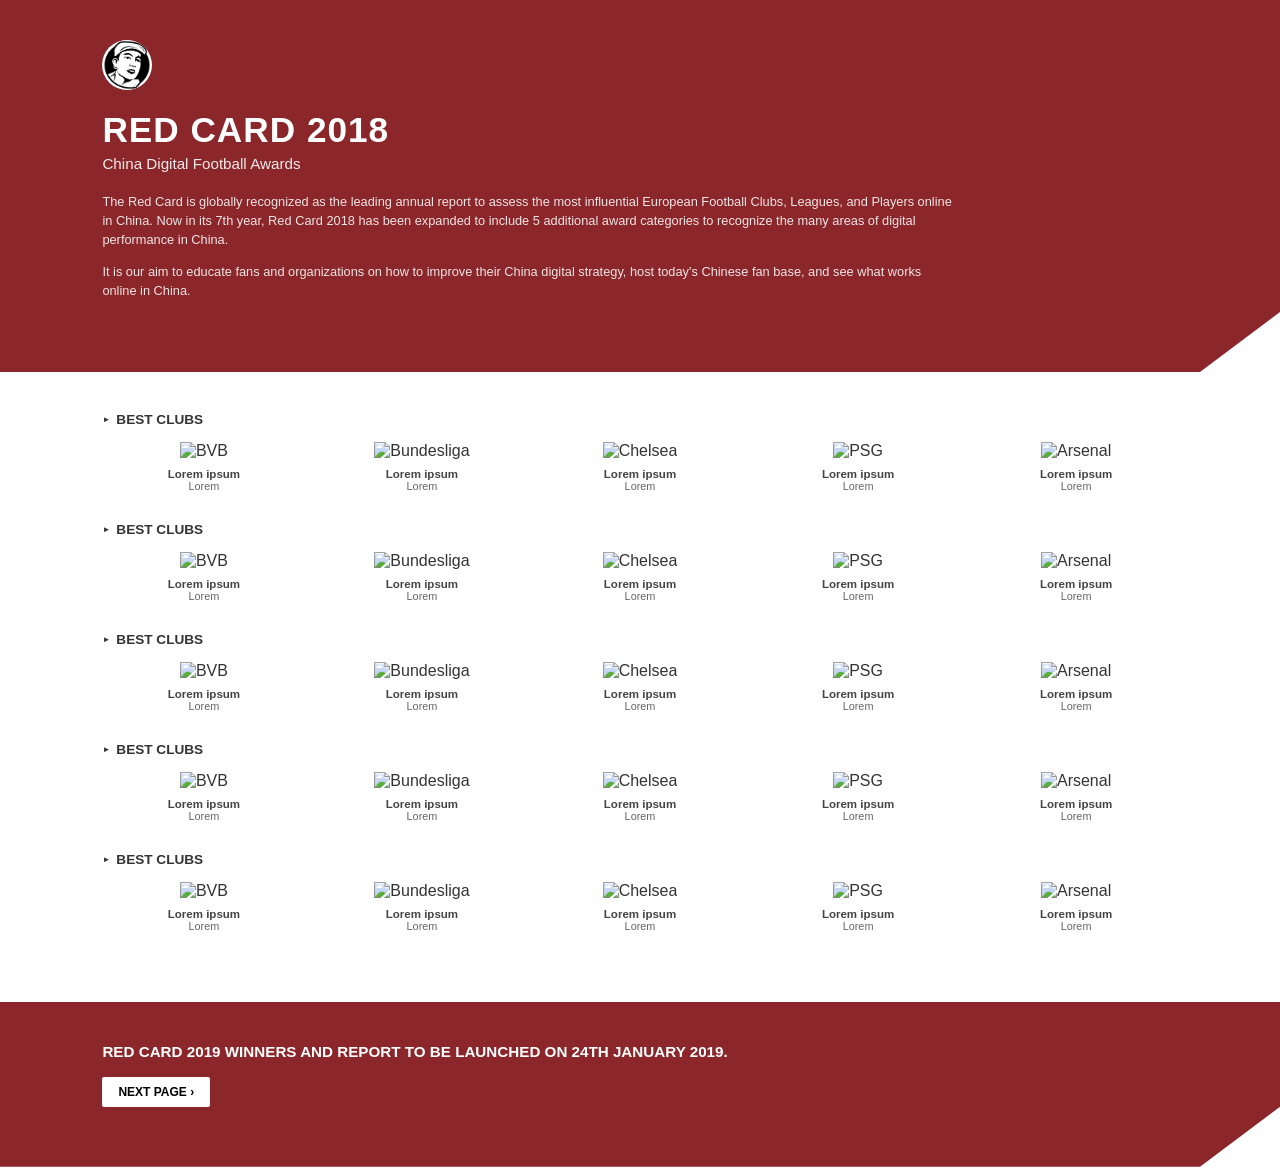
==== commit 93ee0394: "Update index.html" ====
--- a/index.html
+++ b/index.html
@@ -4,65 +4,45 @@
   <meta charset="UTF-8">
   <meta name="viewport" content="width=device-width, initial-scale=1.0">
   <title>Red Card 2018</title>
-  
   <style>
-    /* Base Reset */
-    html, body {
+    * {
+      box-sizing: border-box;
       margin: 0;
       padding: 0;
+    }
+
+    html, body {
       width: 100%;
-      min-height: 100vh;
       overflow-x: hidden;
       background-color: #ffffff;
       color: #333333;
       font-family: Arial, Helvetica, sans-serif;
-      /* Page structure to lock footer at bottom */
-      display: flex;
-      flex-direction: column;
-    }
-
-    * {
-      box-sizing: border-box;
-    }
-
-    /* Color Variables */
-    :root {
-      --maroon-bg: #8B262A;
-      --text-white: #ffffff;
-      --border-light: rgba(255, 255, 255, 0.4);
     }
 
     /* Top Hero Section */
     .hero-section {
-      background-color: var(--maroon-bg);
-      color: var(--text-white);
-      padding: 40px 8% 50px 8%;
-      width: 100vw;
-      position: relative;
-      left: 50%;
-      right: 50%;
-      margin-left: -50vw;
-      margin-right: -50vw;
-      /* Exact right corner cut */
-      clip-path: polygon(
-        0 0, 
-        100% 0, 
-        100% calc(100% - 70px), 
-        calc(100% - 100px) 100%, 
-        0 100%
-      ) !important;
-    }
-
-    .logo {
-      width: 55px;
-      height: 55px;
+      background-color: #8B262A;
+      color: #ffffff;
+      padding: 40px 8% 60px 8%;
+      width: 100%;
+      clip-path: polygon(0 0, 100% 0, 100% calc(100% - 60px), calc(100% - 80px) 100%, 0 100%);
+    }
+
+    .logo-container {
+      margin-bottom: 20px;
+    }
+
+    .site-logo {
+      width: 50px;
+      height: 50px;
       border-radius: 50%;
-      margin-bottom: 20px;
       object-fit: contain;
+      display: block;
+      background-color: #ffffff;
     }
 
     .hero-title {
-      font-size: 2.3rem;
+      font-size: 2.2rem;
       font-weight: 800;
       letter-spacing: 1px;
       margin-bottom: 5px;
@@ -71,47 +51,46 @@
     .hero-subtitle {
       font-size: 0.95rem;
       opacity: 0.9;
-      margin-bottom: 25px;
+      margin-bottom: 20px;
     }
 
     .hero-description {
-      font-size: 0.82rem;
-      line-height: 1.6;
+      font-size: 0.8rem;
+      line-height: 1.5;
       max-width: 850px;
-      margin-bottom: 15px;
+      margin-bottom: 12px;
       opacity: 0.88;
     }
 
-    /* Main Content Container */
+    /* Main Grid Content Section */
     .content-container {
       padding: 40px 8%;
       width: 100%;
-      flex: 1; /* Automatically expands and pushes footer to page bottom */
     }
 
     .category-row {
-      margin-bottom: 35px;
+      margin-bottom: 30px;
     }
 
     .category-title {
-      font-size: 0.9rem;
+      font-size: 0.85rem;
       font-weight: bold;
       text-transform: uppercase;
-      margin-bottom: 20px;
+      margin-bottom: 15px;
       display: flex;
       align-items: center;
-      gap: 8px;
+      gap: 6px;
     }
 
     .category-title::before {
       content: "►";
-      font-size: 0.6rem;
+      font-size: 0.5rem;
     }
 
     .cards-grid {
       display: grid;
       grid-template-columns: repeat(5, 1fr);
-      gap: 20px;
+      gap: 15px;
     }
 
     .card {
@@ -119,54 +98,41 @@
     }
 
     .card img {
-      width: 55px;
-      height: 55px;
+      width: 50px;
+      height: 50px;
       object-fit: contain;
-      margin-bottom: 10px;
+      margin-bottom: 8px;
     }
 
     .card-title {
-      font-size: 0.75rem;
+      font-size: 0.72rem;
       font-weight: bold;
       color: #444444;
     }
 
     .card-desc {
-      font-size: 0.7rem;
+      font-size: 0.68rem;
       color: #666666;
     }
 
-    /* Footer Banner Section (Full bottom width, zero gap, matched cut) */
+    /* Footer Banner Section */
     .footer-banner {
-      background-color: var(--maroon-bg);
-      color: var(--text-white);
-      padding: 50px 8% 80px 8%;
-      width: 100vw;
-      position: relative;
-      left: 50%;
-      right: 50%;
-      margin-left: -50vw;
-      margin-right: -50vw;
-      margin-bottom: 0 !important;
-      margin-top: auto;
-      clip-path: polygon(
-        0 0, 
-        100% 0, 
-        100% calc(100% - 70px), 
-        calc(100% - 100px) 100%, 
-        0 100%
-      ) !important;
+      background-color: #8B262A;
+      color: #ffffff;
+      padding: 40px 8% 60px 8%;
+      width: 100%;
+      clip-path: polygon(0 0, 100% 0, 100% calc(100% - 60px), calc(100% - 80px) 100%, 0 100%);
       display: flex;
       flex-direction: column;
       align-items: flex-start;
-      gap: 20px;
+      gap: 15px;
     }
 
     .footer-text {
-      font-size: 1.05rem;
+      font-size: 0.95rem;
       font-weight: bold;
       text-transform: uppercase;
-      line-height: 1.4;
+      line-height: 1.3;
       margin: 0;
       max-width: 800px;
     }
@@ -175,13 +141,18 @@
       display: inline-block;
       background-color: #ffffff;
       color: #000000;
-      padding: 10px 18px;
+      padding: 8px 16px;
       font-size: 0.75rem;
       font-weight: bold;
       text-decoration: none;
       text-transform: uppercase;
       border-radius: 2px;
-      letter-spacing: 0.5px;
+    }
+
+    @media (max-width: 768px) {
+      .cards-grid {
+        grid-template-columns: repeat(2, 1fr);
+      }
     }
   </style>
 </head>
@@ -189,7 +160,9 @@
 
   <!-- Top Hero Section -->
   <header class="hero-section">
-    <img src="logo.png" alt="Logo" class="logo">
+    <div class="logo-container">
+      <img src="images/logo0.png" alt="Logo" class="site-logo">
+    </div>
     <h1 class="hero-title">RED CARD 2018</h1>
     <p class="hero-subtitle">China Digital Football Awards</p>
     <p class="hero-description">
@@ -200,7 +173,7 @@
     </p>
   </header>
 
-  <!-- Main Grid Content Section -->
+  <!-- Main Content Container -->
   <main class="content-container">
 
     <!-- Category Row 1 -->
@@ -208,27 +181,27 @@
       <h2 class="category-title">BEST CLUBS</h2>
       <div class="cards-grid">
         <div class="card">
-          <img src="bvb.png" alt="BVB">
-          <div class="card-title">Lorem ipsum</div>
-          <div class="card-desc">Lorem</div>
-        </div>
-        <div class="card">
-          <img src="bundesliga.png" alt="Bundesliga">
-          <div class="card-title">Lorem ipsum</div>
-          <div class="card-desc">Lorem</div>
-        </div>
-        <div class="card">
-          <img src="chelsea.png" alt="Chelsea">
-          <div class="card-title">Lorem ipsum</div>
-          <div class="card-desc">Lorem</div>
-        </div>
-        <div class="card">
-          <img src="psg.png" alt="PSG">
-          <div class="card-title">Lorem ipsum</div>
-          <div class="card-desc">Lorem</div>
-        </div>
-        <div class="card">
-          <img src="arsenal.png" alt="Arsenal">
+          <img src="https://upload.wikimedia.org/wikipedia/commons/6/67/Borussia_Dortmund_logo.svg" alt="BVB">
+          <div class="card-title">Lorem ipsum</div>
+          <div class="card-desc">Lorem</div>
+        </div>
+        <div class="card">
+          <img src="https://upload.wikimedia.org/wikipedia/en/d/df/Bundesliga_logo_%282017%29.svg" alt="Bundesliga">
+          <div class="card-title">Lorem ipsum</div>
+          <div class="card-desc">Lorem</div>
+        </div>
+        <div class="card">
+          <img src="https://upload.wikimedia.org/wikipedia/en/c/cc/Chelsea_FC.svg" alt="Chelsea">
+          <div class="card-title">Lorem ipsum</div>
+          <div class="card-desc">Lorem</div>
+        </div>
+        <div class="card">
+          <img src="https://upload.wikimedia.org/wikipedia/en/a/a7/Paris_Saint-Germain_F.C..svg" alt="PSG">
+          <div class="card-title">Lorem ipsum</div>
+          <div class="card-desc">Lorem</div>
+        </div>
+        <div class="card">
+          <img src="https://upload.wikimedia.org/wikipedia/en/5/53/Arsenal_FC.svg" alt="Arsenal">
           <div class="card-title">Lorem ipsum</div>
           <div class="card-desc">Lorem</div>
         </div>
@@ -240,27 +213,27 @@
       <h2 class="category-title">BEST CLUBS</h2>
       <div class="cards-grid">
         <div class="card">
-          <img src="bvb.png" alt="BVB">
-          <div class="card-title">Lorem ipsum</div>
-          <div class="card-desc">Lorem</div>
-        </div>
-        <div class="card">
-          <img src="bundesliga.png" alt="Bundesliga">
-          <div class="card-title">Lorem ipsum</div>
-          <div class="card-desc">Lorem</div>
-        </div>
-        <div class="card">
-          <img src="chelsea.png" alt="Chelsea">
-          <div class="card-title">Lorem ipsum</div>
-          <div class="card-desc">Lorem</div>
-        </div>
-        <div class="card">
-          <img src="psg.png" alt="PSG">
-          <div class="card-title">Lorem ipsum</div>
-          <div class="card-desc">Lorem</div>
-        </div>
-        <div class="card">
-          <img src="arsenal.png" alt="Arsenal">
+          <img src="https://upload.wikimedia.org/wikipedia/commons/6/67/Borussia_Dortmund_logo.svg" alt="BVB">
+          <div class="card-title">Lorem ipsum</div>
+          <div class="card-desc">Lorem</div>
+        </div>
+        <div class="card">
+          <img src="https://upload.wikimedia.org/wikipedia/en/d/df/Bundesliga_logo_%282017%29.svg" alt="Bundesliga">
+          <div class="card-title">Lorem ipsum</div>
+          <div class="card-desc">Lorem</div>
+        </div>
+        <div class="card">
+          <img src="https://upload.wikimedia.org/wikipedia/en/c/cc/Chelsea_FC.svg" alt="Chelsea">
+          <div class="card-title">Lorem ipsum</div>
+          <div class="card-desc">Lorem</div>
+        </div>
+        <div class="card">
+          <img src="https://upload.wikimedia.org/wikipedia/en/a/a7/Paris_Saint-Germain_F.C..svg" alt="PSG">
+          <div class="card-title">Lorem ipsum</div>
+          <div class="card-desc">Lorem</div>
+        </div>
+        <div class="card">
+          <img src="https://upload.wikimedia.org/wikipedia/en/5/53/Arsenal_FC.svg" alt="Arsenal">
           <div class="card-title">Lorem ipsum</div>
           <div class="card-desc">Lorem</div>
         </div>
@@ -272,27 +245,27 @@
       <h2 class="category-title">BEST CLUBS</h2>
       <div class="cards-grid">
         <div class="card">
-          <img src="bvb.png" alt="BVB">
-          <div class="card-title">Lorem ipsum</div>
-          <div class="card-desc">Lorem</div>
-        </div>
-        <div class="card">
-          <img src="bundesliga.png" alt="Bundesliga">
-          <div class="card-title">Lorem ipsum</div>
-          <div class="card-desc">Lorem</div>
-        </div>
-        <div class="card">
-          <img src="chelsea.png" alt="Chelsea">
-          <div class="card-title">Lorem ipsum</div>
-          <div class="card-desc">Lorem</div>
-        </div>
-        <div class="card">
-          <img src="psg.png" alt="PSG">
-          <div class="card-title">Lorem ipsum</div>
-          <div class="card-desc">Lorem</div>
-        </div>
-        <div class="card">
-          <img src="arsenal.png" alt="Arsenal">
+          <img src="https://upload.wikimedia.org/wikipedia/commons/6/67/Borussia_Dortmund_logo.svg" alt="BVB">
+          <div class="card-title">Lorem ipsum</div>
+          <div class="card-desc">Lorem</div>
+        </div>
+        <div class="card">
+          <img src="https://upload.wikimedia.org/wikipedia/en/d/df/Bundesliga_logo_%282017%29.svg" alt="Bundesliga">
+          <div class="card-title">Lorem ipsum</div>
+          <div class="card-desc">Lorem</div>
+        </div>
+        <div class="card">
+          <img src="https://upload.wikimedia.org/wikipedia/en/c/cc/Chelsea_FC.svg" alt="Chelsea">
+          <div class="card-title">Lorem ipsum</div>
+          <div class="card-desc">Lorem</div>
+        </div>
+        <div class="card">
+          <img src="https://upload.wikimedia.org/wikipedia/en/a/a7/Paris_Saint-Germain_F.C..svg" alt="PSG">
+          <div class="card-title">Lorem ipsum</div>
+          <div class="card-desc">Lorem</div>
+        </div>
+        <div class="card">
+          <img src="https://upload.wikimedia.org/wikipedia/en/5/53/Arsenal_FC.svg" alt="Arsenal">
           <div class="card-title">Lorem ipsum</div>
           <div class="card-desc">Lorem</div>
         </div>
@@ -304,27 +277,27 @@
       <h2 class="category-title">BEST CLUBS</h2>
       <div class="cards-grid">
         <div class="card">
-          <img src="bvb.png" alt="BVB">
-          <div class="card-title">Lorem ipsum</div>
-          <div class="card-desc">Lorem</div>
-        </div>
-        <div class="card">
-          <img src="bundesliga.png" alt="Bundesliga">
-          <div class="card-title">Lorem ipsum</div>
-          <div class="card-desc">Lorem</div>
-        </div>
-        <div class="card">
-          <img src="chelsea.png" alt="Chelsea">
-          <div class="card-title">Lorem ipsum</div>
-          <div class="card-desc">Lorem</div>
-        </div>
-        <div class="card">
-          <img src="psg.png" alt="PSG">
-          <div class="card-title">Lorem ipsum</div>
-          <div class="card-desc">Lorem</div>
-        </div>
-        <div class="card">
-          <img src="arsenal.png" alt="Arsenal">
+          <img src="https://upload.wikimedia.org/wikipedia/commons/6/67/Borussia_Dortmund_logo.svg" alt="BVB">
+          <div class="card-title">Lorem ipsum</div>
+          <div class="card-desc">Lorem</div>
+        </div>
+        <div class="card">
+          <img src="https://upload.wikimedia.org/wikipedia/en/d/df/Bundesliga_logo_%282017%29.svg" alt="Bundesliga">
+          <div class="card-title">Lorem ipsum</div>
+          <div class="card-desc">Lorem</div>
+        </div>
+        <div class="card">
+          <img src="https://upload.wikimedia.org/wikipedia/en/c/cc/Chelsea_FC.svg" alt="Chelsea">
+          <div class="card-title">Lorem ipsum</div>
+          <div class="card-desc">Lorem</div>
+        </div>
+        <div class="card">
+          <img src="https://upload.wikimedia.org/wikipedia/en/a/a7/Paris_Saint-Germain_F.C..svg" alt="PSG">
+          <div class="card-title">Lorem ipsum</div>
+          <div class="card-desc">Lorem</div>
+        </div>
+        <div class="card">
+          <img src="https://upload.wikimedia.org/wikipedia/en/5/53/Arsenal_FC.svg" alt="Arsenal">
           <div class="card-title">Lorem ipsum</div>
           <div class="card-desc">Lorem</div>
         </div>
@@ -336,27 +309,27 @@
       <h2 class="category-title">BEST CLUBS</h2>
       <div class="cards-grid">
         <div class="card">
-          <img src="bvb.png" alt="BVB">
-          <div class="card-title">Lorem ipsum</div>
-          <div class="card-desc">Lorem</div>
-        </div>
-        <div class="card">
-          <img src="bundesliga.png" alt="Bundesliga">
-          <div class="card-title">Lorem ipsum</div>
-          <div class="card-desc">Lorem</div>
-        </div>
-        <div class="card">
-          <img src="chelsea.png" alt="Chelsea">
-          <div class="card-title">Lorem ipsum</div>
-          <div class="card-desc">Lorem</div>
-        </div>
-        <div class="card">
-          <img src="psg.png" alt="PSG">
-          <div class="card-title">Lorem ipsum</div>
-          <div class="card-desc">Lorem</div>
-        </div>
-        <div class="card">
-          <img src="arsenal.png" alt="Arsenal">
+          <img src="https://upload.wikimedia.org/wikipedia/commons/6/67/Borussia_Dortmund_logo.svg" alt="BVB">
+          <div class="card-title">Lorem ipsum</div>
+          <div class="card-desc">Lorem</div>
+        </div>
+        <div class="card">
+          <img src="https://upload.wikimedia.org/wikipedia/en/d/df/Bundesliga_logo_%282017%29.svg" alt="Bundesliga">
+          <div class="card-title">Lorem ipsum</div>
+          <div class="card-desc">Lorem</div>
+        </div>
+        <div class="card">
+          <img src="https://upload.wikimedia.org/wikipedia/en/c/cc/Chelsea_FC.svg" alt="Chelsea">
+          <div class="card-title">Lorem ipsum</div>
+          <div class="card-desc">Lorem</div>
+        </div>
+        <div class="card">
+          <img src="https://upload.wikimedia.org/wikipedia/en/a/a7/Paris_Saint-Germain_F.C..svg" alt="PSG">
+          <div class="card-title">Lorem ipsum</div>
+          <div class="card-desc">Lorem</div>
+        </div>
+        <div class="card">
+          <img src="https://upload.wikimedia.org/wikipedia/en/5/53/Arsenal_FC.svg" alt="Arsenal">
           <div class="card-title">Lorem ipsum</div>
           <div class="card-desc">Lorem</div>
         </div>
